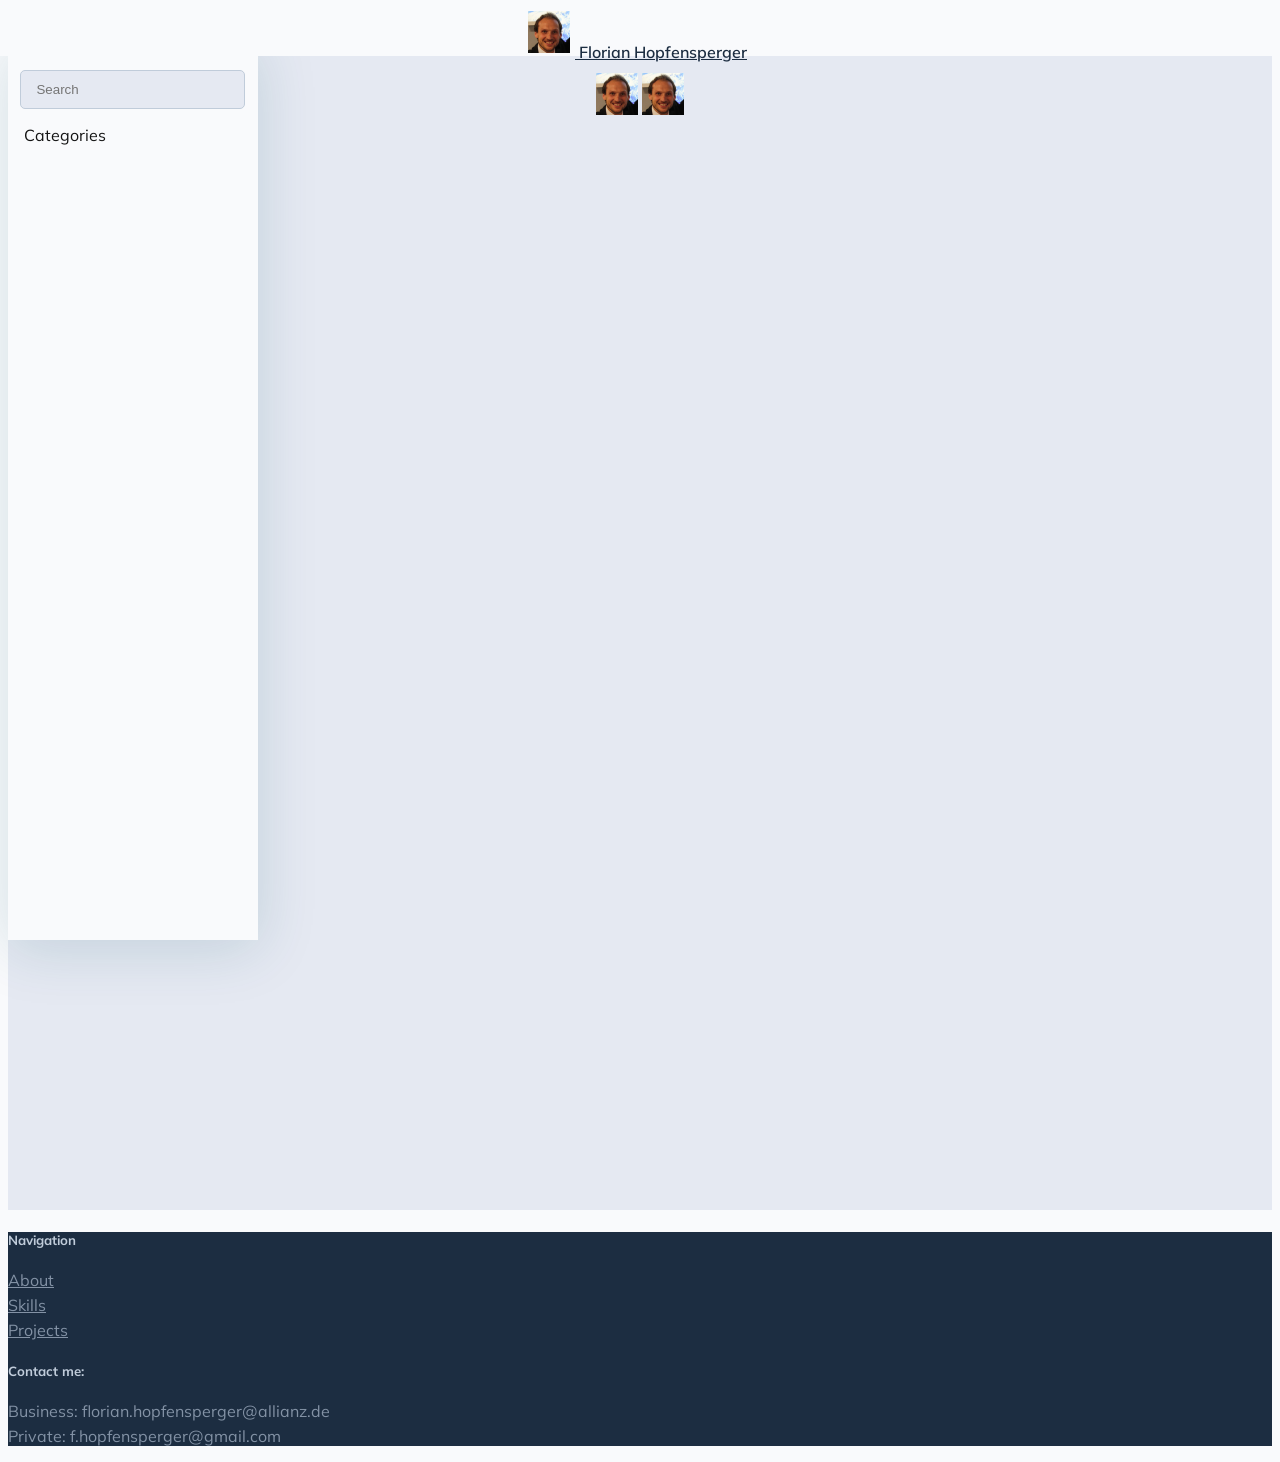
==== categories/index.html @ c35310ee "rebuilding site Tue Jun 14 20:20:31 UTC 2022" ====
<!DOCTYPE html>
<html>
  <head>
    <title>Categories</title>
    <meta charset="UTF-8" />
<meta name="viewport" content="width=device-width, initial-scale=1.0" />
<meta http-equiv="X-UA-Compatible" content="ie=edge" />


<link rel="stylesheet" href="/css/bootstrap.min.css"/>
<link rel="stylesheet" href="/css/layouts/main.css"/>
<link rel="stylesheet" href="/css/navigators/navbar.css"/>
<link rel="stylesheet" href="/css/plyr.css"/>
<link rel="stylesheet" href="/css/flag-icon.min.css"/>


<link rel="stylesheet" href="https://fonts.googleapis.com/css2?family=Muli:wght@300;400;500;600">


<link rel="stylesheet" href="/fontawesome/css/all.min.css"/>







  

  
  
  
    
  
  

  <link rel="icon" type="image/png" href="/images/favicon_hu809d6f043c24e710c361e198c2f2d7cd_827_42x0_resize_box_3.png" />

<meta property="og:title" content="Categories" />
<meta property="og:description" content="" />
<meta property="og:type" content="website" />
<meta property="og:url" content="https://fhopfensperger.github.io/categories/" />



    
    
    <link rel="stylesheet" href="/css/layouts/list.css">
    <link rel="stylesheet" href="/css/navigators/sidebar.css">
    
    <link rel="stylesheet" href="/css/style.css"/>



    




    
<script type="application/javascript">
var doNotTrack = false;
if (!doNotTrack) {
	(function(i,s,o,g,r,a,m){i['GoogleAnalyticsObject']=r;i[r]=i[r]||function(){
	(i[r].q=i[r].q||[]).push(arguments)},i[r].l=1*new Date();a=s.createElement(o),
	m=s.getElementsByTagName(o)[0];a.async=1;a.src=g;m.parentNode.insertBefore(a,m)
	})(window,document,'script','https://www.google-analytics.com/analytics.js','ga');
	ga('create', 'UA-186447817-1', 'auto');
	
	ga('send', 'pageview');
}
</script>

</head>

  <body data-spy="scroll" data-target="#TableOfContents" data-offset="80">
    <div class="container-fluid bg-dimmed wrapper">
      
      
    





  


  




  
  
    
  
  



  
  
    
  
  


<nav class="navbar navbar-expand-xl top-navbar final-navbar shadow">
  <div class="container">
      <button class="navbar-toggler navbar-light" id="sidebar-toggler" type="button" onclick="toggleSidebar()">
      <span class="navbar-toggler-icon"></span>
    </button>
    <a class="navbar-brand" href="/">
      
        <img src="/images/author/florian_hu9220950d0331fe7b7b884743f2165645_459878_42x0_resize_box_3.png" alt="Logo">
      Florian Hopfensperger</a>
    <button class="navbar-toggler navbar-light" id="toc-toggler" type="button" onclick="toggleTOC()">
      <span class="navbar-toggler-icon"></span>
    </button>

    <div class="collapse navbar-collapse lang-selector" id="top-nav-items">
      <ul class="navbar-nav ml-auto">
      
      
      </ul>
    </div>
  </div>
  
  
    <img src="/images/author/florian_hu9220950d0331fe7b7b884743f2165645_459878_42x0_resize_box_3.png" class="d-none" id="main-logo" alt="Logo">
  
  
    <img src="/images/author/florian_hu9220950d0331fe7b7b884743f2165645_459878_42x0_resize_box_3.png" class="d-none" id="inverted-logo" alt="Inverted Logo">
  
</nav>



      
      
  
  

  <section class="sidebar-section" id="sidebar-section">
    <div class="sidebar-holder">
      <div class="sidebar" id="sidebar">
        <form class="mx-auto" method="get" action="/search">
          <input type="text" name="keyword" value="" placeholder="Search" data-search="" id="search-box" />
        </form>
        <div class="sidebar-tree">
          <ul class="tree" id="tree">
            <li id="list-heading"><a href="/categories" data-filter="all">Categories</a></li>
            <div class="subtree taxonomy-terms">
              
              



  
  


            </div>
          </ul>
        </div>
      </div>
    </div>
  </section>


      
      
<section class="content-section" id="content-section">
  <div class="content container-fluid" id="content">
    <div class="container-fluid post-card-holder" id="post-card-holder">
      
      
      
    </div>
    <div class="paginator">
      
    </div>
  </div>
</section>


      
       
    </div>

    
    












  
  
    
  

  
  
    
  

  
  

  
  
    
    
      
    
  


  
  
  

  
  
  

  
  
  
    
  
  

  
  
  

  <footer id="footer" class="container-fluid text-center align-content-center footer pb-2">
    <div class="container pt-5">
      <div class="row text-left">
        
        <div class="col-md-4 col-sm-12">
          <h5>Navigation</h5>
          
          <ul>
              
                
                
                  
                
                <li class="nav-item">
                  <a class="smooth-scroll" href="https://fhopfensperger.github.io#about">About</a>
                </li>
              
              
                
                
                  
                
                <li class="nav-item">
                  <a class="smooth-scroll" href="https://fhopfensperger.github.io#skills">Skills</a>
                </li>
              
              
                
                
                  
                
                <li class="nav-item">
                  <a class="smooth-scroll" href="https://fhopfensperger.github.io#projects">Projects</a>
                </li>
              
              
            
              
            
          </ul>
          
        </div>
        
        
        <div class="col-md-4 col-sm-12">
          <h5>Contact me:</h5>
          <ul>
            
              
                <li><span>Business: </span> <span>florian.hopfensperger@allianz.de</span></li>
              
            
              
                <li><span>Private: </span> <span>f.hopfensperger@gmail.com</span></li>
              
            
          </ul>
        </div>
        
        
        
      </div>
    </div>
    
    
  </footer>


    <script type="text/javascript" src="/js/jquery-3.4.1.min.js"></script>
<script type="text/javascript" src="/js/popper.min.js"></script>
<script type="text/javascript" src="/js/bootstrap.min.js"></script>

<script type="text/javascript" src="/js/navbar.js"></script>
<script type="text/javascript" src="/js/plyr.js"></script>
<script type="text/javascript" src="/js/main.js"></script>



    
    
    <script src="/js/list.js"></script>


    
</body>
</html>
---- css/layouts/main.css ----
/* ========= Colors ============
Heading:     #1C2D41
Paragraph:   #3C4858
Iconography: #8392A5
Secondary:   #C0CCDA
Dirty Snow:  #E5E9F2
Snow:        #F9FAFC

Magenta: #7551E9
Orange:  #FF7D51
Pink:    #ED63D2
Green:   #2DCA73
Yellow:  #FFC212
*/

body {
  background-color: #f9fafc;
  font-family: "Muli";
}

h1,
h2,
h3,
h4,
h5 {
  color: #1c2d41;
}

strong {
  color: #1c2d41 !important;
}

p {
  color: #3c4858;
}

a {
  color: #248aaa;
}

a:hover {
  color: #207089;
}

.nav-button {
  background-color: transparent;
  border: 1px solid transparent;
  border-radius: 0.25rem;
  color: #8392a5;
}

.btn-dark {
  background-color: #3c4858!important;
  border-color: #3c4858!important;
  color: #e5e9f2!important;
  transition: all 0.3s ease-out!important;
}

.btn-dark:hover,
.btn-dark:focus {
  background-color: #248aaa!important;
  border-color: #248aaa!important;
  transition: all 0.3s ease-out!important;
}

.btn-outline-info {
  color: #2098d1 !important;
  border-color: #2098d1 !important;
}

.btn-outline-info:hover {
  background-color: #2098d1 !important;
  color: #e5e9f2 !important;
}

.btn-info {
  background-color: #248aaa !important;
  color: #e5e9f2 !important;
}

.btn-info:hover {
  background-color: #2098d1 !important;
  color: #e5e9f2 !important;
}

.btn-link {
  color: #248aaa;
}

.btn-link:hover {
  color: #207089;
}

.bg-white {
  background-color: #f9fafc !important;
}

.bg-dimmed {
  background-color: #e5e9f2;
}

.anchor {
  padding-top: 3.5rem;
}

img.center {
  display: block;
  margin-left: auto;
  margin-right: auto;
}

img.left {
  display: block;
  margin-right: auto;
}

img.right {
  display: block;
  margin-left: auto;
}

.card {
  box-shadow: none;
  transition: all 0.3s ease-out;
  overflow: hidden;
}

.card-img-sm {
  width: 32px;
  height: 32px;
}

.card-img-xs {
  width: 24px;
  height: 24px;
}

.card:hover,
.card:focus {
  box-shadow: 0px 8px 56px rgba(15, 80, 100, 0.16);
  border: 1px solid #fff;
  transition: all 0.3s ease-out;
}

.card .card-head {
  height: 172px;
  -o-object-fit: cover;
  object-fit: cover;
  overflow: hidden;
}

.card-img-top {
  transition: all 0.3s ease-out !important;
}

.card:hover .card-head .card-img-top,
.card:focus .card-head .card-img-top {
  transition: all 0.3s ease-out;
  transform: scale(1.2);
}

.card-body {
  text-align: justify;
}

.sub-title {
  color: #c0ccda;
  font-size: 10pt;
}

.flag-icon {
  width: 16px !important;
  margin-top: 3px;
  margin-right: 3px;
}

/* ====== codeblocks ====== */
table {
  border-radius: 0.1rem;
  background: #e5e9f2;
  border: 1px solid #c0ccda;
  padding: 0.1rem;
}

table tr {
  height: 40px !important;
}

table th,
td {
  padding: 0.5rem;
  border-left: 1px solid #8392a5;
  border-bottom: 1px solid #8392a5;
}

table thead tr {
  background: #248aaa;
  color: #e5e9f2;
}

tbody tr:nth-child(odd) {
  background-color: #e5e9f2;
}

tbody tr:hover {
  background: #c0ccda;
}

figure {
  border: 1px solid #c0ccda;
  height: -webkit-fit-content;
  height: -moz-fit-content;
  height: fit-content;
  width: -webkit-fit-content;
  width: -moz-fit-content;
  width: fit-content;
  align-self: center;
  margin: auto;
}

img {
  max-width: 100%;
}

caption,
figcaption {
  caption-side: bottom;
  text-align: center;
  color: #8392a5;
}

pre {
  margin: 5px;
}

pre > code {
  padding: 10px !important;
}

a.header-anchor {
  text-decoration: none;
  color: #1c2d41;
}

a.header-anchor i {
  font-size: 10pt;
  color: #3c4858;
  display: none;
  margin-left: 0.5rem;
}
a.header-anchor:hover i {
  display: inline-block;
}
a.header-anchor code {
  color: #e83e8c;
}

.content ul > ol,
.content ol > ul,
.content ul > ul,
.content ol > ol,
.content li > ol,
.content li > ul {
  -webkit-padding-start: 1rem;
  padding-inline-start: 1rem;
}

kbd {
  background-color: #248aaa !important;
  color: #f9fafc;
}

mark {
  background-color: #ffc21280;
}

/* ======= Paginator ========= */
.paginator {
  width: -webkit-fit-content;
  width: -moz-fit-content;
  width: fit-content;
  margin: auto;
  vertical-align: bottom;
}

.paginator .page-item > a {
  color: #248aaa;
}

.paginator .page-item.active > a {
  background-color: #248aaa;
  color: #f9fafc;
}

/* --- FOOTER START --- */

.footer {
  color: #8392a5 !important;
  background-color: #1c2d41;
  position: relative;
  z-index: 9999;
}

.footer h5 {
  color: #c0ccda;
}
.footer a {
  color: #8392a5;
  transition: all 0.3s ease-out;
}

.footer a:hover {
  margin-left: 5px;
  transition: all 0.3s ease-out;
}

.footer ul {
  list-style: none;
  padding-left: 0;
}

.footer li {
  margin-top: 5px;
}

.footer hr {
  background-color: #8392a5;
}

.footer p:first-child {
  color: #c0ccda;
}

.footer input {
  background-color: #c0ccda;
}

.footer input:focus {
  background-color: #e5e9f2;
}

.footer #disclaimer{
  color: #8392a5 !important;
  text-align: justify;
}
.footer #disclaimer>strong{
  color: #c0ccda!important;
}

.footer #theme {
  color: #c0ccda;
}

.footer #theme img {
  width: 32px;
}

.footer #hugo:hover {
  margin-right: 5px;
  transition: all 0.3s ease-out;
}

/* --- FOOTER END ---- */

/* ============= Device specific fixes ======= */

/* Large screens such as TV */
@media only screen and (min-width: 1824px) {
}

/* Extra large devices (large desktops, 1200px and up) */

@media (max-width: 1400px) {
}

@media (max-width: 1200px) {
}

/* IPad Pro */
@media (max-width: 1024px) {
  .content-section .languageSelector {
    position: fixed;
    right: 0.5rem;
    bottom: 1rem;
    z-index: 10000000;
    background-color: #f9fafc;
    box-shadow: 0px 8px 56px rgba(15, 80, 100, 0.16);
  }
  pre {
    margin: 0px;
  }
  code {
    padding: 0px;
  }
}

/*  Large devices (desktops, 992px and up) */

@media (max-width: 992px) {
}

/* Medium devices (tablets, 768px and up) */

@media only screen and (max-width: 768px) {
}

/* Small devices (landscape phones, 576px and up) */

@media only screen and (max-width: 576px) {
  .skills-section .container,
  .projects-section .container {
    padding-left: 0.3rem;
    padding-right: 0.3rem;
  }

  .section-holder {
    padding-left: 5px;
    padding-right: 5px;
  }

  .skills-section,
  .projects-section,
  .recent-posts-section,
  .achievements-section {
    padding-left: 0;
    padding-right: 0;
  }

  pre {
    margin: 0px;
  }
  code {
    padding: 0px;
  }

  h1 {
    font-size: 2.2rem;
  }
}

/* iPhoneX, iPhone 6,7,8 */
@media only screen and (max-width: 375px) {
  h1 {
    font-size: 2rem;
  }
}

/* Galaxy S5, Moto G4 */
@media only screen and (max-width: 360px) {
  h1 {
    font-size: 1.8rem;
  }
}

/* iPhone 5 or before */
@media only screen and (max-width: 320px) {
  h1 {
    font-size: 1.5rem;
  }
}
---- css/navigators/navbar.css ----
.top-navbar {
  position: fixed;
  left: 0;
  top: 0;
  width: 100%;
  height: 50px;
  z-index: 99999;
  transition: all 0.4s ease-out;
  margin: 0px;
  padding-top: 0.4rem;
  text-align: center;
}

/* --- initial state start ------ */

.initial-navbar {
  background-color: transparent;
}

.initial-navbar .navbar-brand {
  color: #c0ccda;
  font-weight: 600;
}

.initial-navbar li a {
  color: #c0ccda;
}

.initial-navbar .navbar-nav .active,
.initial-navbar li a:hover {
  color: #f9fafc;
  transition: all 0.3s ease-out;
  transform: translateY(-2px);
}

.navbar-collapse {
  margin-top: -5px;
}

.navbar-collapse.show,
.navbar-collapse.collapsing {
  background-color: #f9fafc;
  padding-left: 1rem;
}

/* --- initial state end ------ */

/* --- state after scroll start --- */

.final-navbar {
  background-color: #f9fafc;
  color: #1c2d41;
  transition: all 0.3s ease-out;
}

.final-navbar .navbar-brand {
  color: #1c2d41;
  font-weight: 600;
}

.final-navbar li a {
  color: #1c2d41;
  font-weight: 500;
  transition: all 0.3s ease-out;
  border-bottom: 2px solid#F9FAFC;
}

.final-navbar .navbar-nav .active,
.final-navbar li a:hover {
  color: #2098d1;
  transition: all 0.3s ease-out;
  border-bottom: 2px solid #2098d1;
  background: rgb(2, 0, 36);
  background: linear-gradient(
    90deg,
    rgba(2, 0, 36, 1) 0%,
    rgba(34, 136, 168, 0.1) 0%
  );
}

.navbar-collapse.show li a,
.navbar-collapse.collapsing li a {
  color: #1c2d41;
  font-weight: 500;
  transition: all 0.3s ease-out;
}

.navbar-collapse.show .navbar-nav .active,
.navbar-collapse.show .navbar-nav a:hover {
  color: #2098d1;
}

#top-navbar-divider {
  margin-top: 10px;
}

/* --- state after scroll end --- */

#top-navbar-divider {
  background: rgba(192, 204, 218, 0.8);
  height: 20px;
  width: 2px;
}

.final-navbar #top-navbar-divider {
  background: rgba(0, 0, 0, 0.6);
}

#top-navbar-divider {
  height: 20px;
  width: 2px;
}

.navbar-brand img {
  width: 42px;
  padding: 5px;
  margin-left: -10px;
}

.top-navbar .dropdown-menu {
  box-shadow: 0px 8px 56px rgba(15, 80, 100, 0.16);
  border: 1px solid #fff;
  max-height: 0vh;
  overflow: hidden;
  display: block;
  visibility: hidden;
  transition: all 0.3s ease-out;
}

.top-navbar .dropdown-menu.show {
  max-height: 100vh;
  visibility: visible;
  transition: all 0.3s ease-in;
}

.top-navbar .dropdown-menu a {
  color: #1c2d41;
  border-bottom: none;
}

.top-navbar .dropdown-menu a:hover {
  color: #2098d1;
  transition: all 0.3s ease-out;
  border-bottom: none;
  background: rgb(2, 0, 36);
  background: linear-gradient(
    90deg,
    rgba(2, 0, 36, 1) 0%,
    rgba(34, 136, 168, 0.2) 0%
  );
}

/* ============= Device specific fixes ======= */

/* Large screens such as TV */
@media only screen and (min-width: 1824px) {
}

/* Extra large devices (large desktops, 1200px and up) */

@media (max-width: 1400px) {
}

@media (max-width: 1200px) {
}

/* IPad Pro */
@media (max-width: 1024px) {
  .top-navbar {
    height: -webkit-fit-content;
    height: -moz-fit-content;
    height: fit-content;
    padding-bottom: 0px;
    padding-top: 0px;
  }

  .top-navbar .container {
    max-width: 100%;
  }

  .initial-navbar .navbar-nav .active,
  .initial-navbar li a:hover {
    color: #2098d1;
    transition: all 0.3s ease-out;
  }

  .final-navbar .navbar-nav .active,
  .final-navbar li a:hover {
    color: #2098d1;
    transition: none;

    border-bottom: none;
    background: transparent;
  }

  .final-navbar li a {
    border-bottom: none;
  }

  .dropdown-divider {
    border-top: 1px solid #c0ccda;
  }
  #top-navbar-divider {
    background: rgba(0, 0, 0, 0.6);
    height: auto;
    width: auto;
    margin-right: 15px;
  }
  .top-navbar .dropdown-menu {
    text-align: center;
    margin-bottom: 0.5rem;
    margin-right: 1rem;
    transition: all 0.3s ease-out;
  }
}

/*  Large devices (desktops, 992px and up) */

@media (max-width: 992px) {
  .initial-navbar .navbar-nav .active,
  .initial-navbar li a:hover {
    color: #2098d1;
    transition: all 0.3s ease-out;
  }

  .final-navbar .navbar-nav .active,
  .final-navbar li a:hover {
    color: #2098d1;
    transition: none;

    border-bottom: none;
    background: transparent;
  }

  .final-navbar li a {
    border-bottom: none;
  }

  .dropdown-divider {
    border-top: 1px solid #c0ccda;
  }
  #top-navbar-divider {
    background: rgba(0, 0, 0, 0.6);
    height: auto;
    width: auto;
    margin-right: 15px;
  }
}

/* Medium devices (tablets, 768px and up) */

@media only screen and (max-width: 768px) {
  .initial-navbar .navbar-nav .active,
  .initial-navbar li a:hover {
    color: #2098d1;
    transition: all 0.3s ease-out;
  }

  .final-navbar .navbar-nav .active,
  .final-navbar li a:hover {
    color: #2098d1;
    transition: none;

    border-bottom: none;
    background: transparent;
  }

  .final-navbar li a {
    border-bottom: none;
  }

  .dropdown-divider {
    border-top: 1px solid #c0ccda;
  }
  #top-navbar-divider {
    background: rgba(0, 0, 0, 0.6);
    height: auto;
    width: auto;
    margin-right: 15px;
  }
}

/* Small devices (landscape phones, 576px and up) */

@media only screen and (max-width: 576px) {
  .top-navbar .dropdown-menu {
    margin-left: -1rem;
    margin-right: 0rem;
  }
}

/* iPhoneX, iPhone 6,7,8 */
@media only screen and (max-width: 375px) {
}

/* Galaxy S5, Moto G4 */
@media only screen and (max-width: 360px) {
}

/* iPhone 5 or before */
@media only screen and (max-width: 320px) {
}
---- css/flag-icon.min.css ----
.flag-icon-background{background-size:contain;background-position:50%;background-repeat:no-repeat}.flag-icon{background-size:contain;background-position:50%;background-repeat:no-repeat;position:relative;display:inline-block;width:1.33333333em;line-height:1em}.flag-icon:before{content:'\00a0'}.flag-icon.flag-icon-squared{width:1em}.flag-icon-ad{background-image:url(../flags/4x3/ad.svg)}.flag-icon-ad.flag-icon-squared{background-image:url(../flags/1x1/ad.svg)}.flag-icon-ae{background-image:url(../flags/4x3/ae.svg)}.flag-icon-ae.flag-icon-squared{background-image:url(../flags/1x1/ae.svg)}.flag-icon-af{background-image:url(../flags/4x3/af.svg)}.flag-icon-af.flag-icon-squared{background-image:url(../flags/1x1/af.svg)}.flag-icon-ag{background-image:url(../flags/4x3/ag.svg)}.flag-icon-ag.flag-icon-squared{background-image:url(../flags/1x1/ag.svg)}.flag-icon-ai{background-image:url(../flags/4x3/ai.svg)}.flag-icon-ai.flag-icon-squared{background-image:url(../flags/1x1/ai.svg)}.flag-icon-al{background-image:url(../flags/4x3/al.svg)}.flag-icon-al.flag-icon-squared{background-image:url(../flags/1x1/al.svg)}.flag-icon-am{background-image:url(../flags/4x3/am.svg)}.flag-icon-am.flag-icon-squared{background-image:url(../flags/1x1/am.svg)}.flag-icon-ao{background-image:url(../flags/4x3/ao.svg)}.flag-icon-ao.flag-icon-squared{background-image:url(../flags/1x1/ao.svg)}.flag-icon-aq{background-image:url(../flags/4x3/aq.svg)}.flag-icon-aq.flag-icon-squared{background-image:url(../flags/1x1/aq.svg)}.flag-icon-ar{background-image:url(../flags/4x3/ar.svg)}.flag-icon-ar.flag-icon-squared{background-image:url(../flags/1x1/ar.svg)}.flag-icon-as{background-image:url(../flags/4x3/as.svg)}.flag-icon-as.flag-icon-squared{background-image:url(../flags/1x1/as.svg)}.flag-icon-at{background-image:url(../flags/4x3/at.svg)}.flag-icon-at.flag-icon-squared{background-image:url(../flags/1x1/at.svg)}.flag-icon-au{background-image:url(../flags/4x3/au.svg)}.flag-icon-au.flag-icon-squared{background-image:url(../flags/1x1/au.svg)}.flag-icon-aw{background-image:url(../flags/4x3/aw.svg)}.flag-icon-aw.flag-icon-squared{background-image:url(../flags/1x1/aw.svg)}.flag-icon-ax{background-image:url(../flags/4x3/ax.svg)}.flag-icon-ax.flag-icon-squared{background-image:url(../flags/1x1/ax.svg)}.flag-icon-az{background-image:url(../flags/4x3/az.svg)}.flag-icon-az.flag-icon-squared{background-image:url(../flags/1x1/az.svg)}.flag-icon-ba{background-image:url(../flags/4x3/ba.svg)}.flag-icon-ba.flag-icon-squared{background-image:url(../flags/1x1/ba.svg)}.flag-icon-bb{background-image:url(../flags/4x3/bb.svg)}.flag-icon-bb.flag-icon-squared{background-image:url(../flags/1x1/bb.svg)}.flag-icon-bd{background-image:url(../flags/4x3/bd.svg)}.flag-icon-bd.flag-icon-squared{background-image:url(../flags/1x1/bd.svg)}.flag-icon-be{background-image:url(../flags/4x3/be.svg)}.flag-icon-be.flag-icon-squared{background-image:url(../flags/1x1/be.svg)}.flag-icon-bf{background-image:url(../flags/4x3/bf.svg)}.flag-icon-bf.flag-icon-squared{background-image:url(../flags/1x1/bf.svg)}.flag-icon-bg{background-image:url(../flags/4x3/bg.svg)}.flag-icon-bg.flag-icon-squared{background-image:url(../flags/1x1/bg.svg)}.flag-icon-bh{background-image:url(../flags/4x3/bh.svg)}.flag-icon-bh.flag-icon-squared{background-image:url(../flags/1x1/bh.svg)}.flag-icon-bi{background-image:url(../flags/4x3/bi.svg)}.flag-icon-bi.flag-icon-squared{background-image:url(../flags/1x1/bi.svg)}.flag-icon-bj{background-image:url(../flags/4x3/bj.svg)}.flag-icon-bj.flag-icon-squared{background-image:url(../flags/1x1/bj.svg)}.flag-icon-bl{background-image:url(../flags/4x3/bl.svg)}.flag-icon-bl.flag-icon-squared{background-image:url(../flags/1x1/bl.svg)}.flag-icon-bm{background-image:url(../flags/4x3/bm.svg)}.flag-icon-bm.flag-icon-squared{background-image:url(../flags/1x1/bm.svg)}.flag-icon-bn{background-image:url(../flags/4x3/bn.svg)}.flag-icon-bn.flag-icon-squared{background-image:url(../flags/1x1/bn.svg)}.flag-icon-bo{background-image:url(../flags/4x3/bo.svg)}.flag-icon-bo.flag-icon-squared{background-image:url(../flags/1x1/bo.svg)}.flag-icon-bq{background-image:url(../flags/4x3/bq.svg)}.flag-icon-bq.flag-icon-squared{background-image:url(../flags/1x1/bq.svg)}.flag-icon-br{background-image:url(../flags/4x3/br.svg)}.flag-icon-br.flag-icon-squared{background-image:url(../flags/1x1/br.svg)}.flag-icon-bs{background-image:url(../flags/4x3/bs.svg)}.flag-icon-bs.flag-icon-squared{background-image:url(../flags/1x1/bs.svg)}.flag-icon-bt{background-image:url(../flags/4x3/bt.svg)}.flag-icon-bt.flag-icon-squared{background-image:url(../flags/1x1/bt.svg)}.flag-icon-bv{background-image:url(../flags/4x3/bv.svg)}.flag-icon-bv.flag-icon-squared{background-image:url(../flags/1x1/bv.svg)}.flag-icon-bw{background-image:url(../flags/4x3/bw.svg)}.flag-icon-bw.flag-icon-squared{background-image:url(../flags/1x1/bw.svg)}.flag-icon-by{background-image:url(../flags/4x3/by.svg)}.flag-icon-by.flag-icon-squared{background-image:url(../flags/1x1/by.svg)}.flag-icon-bz{background-image:url(../flags/4x3/bz.svg)}.flag-icon-bz.flag-icon-squared{background-image:url(../flags/1x1/bz.svg)}.flag-icon-ca{background-image:url(../flags/4x3/ca.svg)}.flag-icon-ca.flag-icon-squared{background-image:url(../flags/1x1/ca.svg)}.flag-icon-cc{background-image:url(../flags/4x3/cc.svg)}.flag-icon-cc.flag-icon-squared{background-image:url(../flags/1x1/cc.svg)}.flag-icon-cd{background-image:url(../flags/4x3/cd.svg)}.flag-icon-cd.flag-icon-squared{background-image:url(../flags/1x1/cd.svg)}.flag-icon-cf{background-image:url(../flags/4x3/cf.svg)}.flag-icon-cf.flag-icon-squared{background-image:url(../flags/1x1/cf.svg)}.flag-icon-cg{background-image:url(../flags/4x3/cg.svg)}.flag-icon-cg.flag-icon-squared{background-image:url(../flags/1x1/cg.svg)}.flag-icon-ch{background-image:url(../flags/4x3/ch.svg)}.flag-icon-ch.flag-icon-squared{background-image:url(../flags/1x1/ch.svg)}.flag-icon-ci{background-image:url(../flags/4x3/ci.svg)}.flag-icon-ci.flag-icon-squared{background-image:url(../flags/1x1/ci.svg)}.flag-icon-ck{background-image:url(../flags/4x3/ck.svg)}.flag-icon-ck.flag-icon-squared{background-image:url(../flags/1x1/ck.svg)}.flag-icon-cl{background-image:url(../flags/4x3/cl.svg)}.flag-icon-cl.flag-icon-squared{background-image:url(../flags/1x1/cl.svg)}.flag-icon-cm{background-image:url(../flags/4x3/cm.svg)}.flag-icon-cm.flag-icon-squared{background-image:url(../flags/1x1/cm.svg)}.flag-icon-cn{background-image:url(../flags/4x3/cn.svg)}.flag-icon-cn.flag-icon-squared{background-image:url(../flags/1x1/cn.svg)}.flag-icon-co{background-image:url(../flags/4x3/co.svg)}.flag-icon-co.flag-icon-squared{background-image:url(../flags/1x1/co.svg)}.flag-icon-cr{background-image:url(../flags/4x3/cr.svg)}.flag-icon-cr.flag-icon-squared{background-image:url(../flags/1x1/cr.svg)}.flag-icon-cu{background-image:url(../flags/4x3/cu.svg)}.flag-icon-cu.flag-icon-squared{background-image:url(../flags/1x1/cu.svg)}.flag-icon-cv{background-image:url(../flags/4x3/cv.svg)}.flag-icon-cv.flag-icon-squared{background-image:url(../flags/1x1/cv.svg)}.flag-icon-cw{background-image:url(../flags/4x3/cw.svg)}.flag-icon-cw.flag-icon-squared{background-image:url(../flags/1x1/cw.svg)}.flag-icon-cx{background-image:url(../flags/4x3/cx.svg)}.flag-icon-cx.flag-icon-squared{background-image:url(../flags/1x1/cx.svg)}.flag-icon-cy{background-image:url(../flags/4x3/cy.svg)}.flag-icon-cy.flag-icon-squared{background-image:url(../flags/1x1/cy.svg)}.flag-icon-cz{background-image:url(../flags/4x3/cz.svg)}.flag-icon-cz.flag-icon-squared{background-image:url(../flags/1x1/cz.svg)}.flag-icon-de{background-image:url(../flags/4x3/de.svg)}.flag-icon-de.flag-icon-squared{background-image:url(../flags/1x1/de.svg)}.flag-icon-dj{background-image:url(../flags/4x3/dj.svg)}.flag-icon-dj.flag-icon-squared{background-image:url(../flags/1x1/dj.svg)}.flag-icon-dk{background-image:url(../flags/4x3/dk.svg)}.flag-icon-dk.flag-icon-squared{background-image:url(../flags/1x1/dk.svg)}.flag-icon-dm{background-image:url(../flags/4x3/dm.svg)}.flag-icon-dm.flag-icon-squared{background-image:url(../flags/1x1/dm.svg)}.flag-icon-do{background-image:url(../flags/4x3/do.svg)}.flag-icon-do.flag-icon-squared{background-image:url(../flags/1x1/do.svg)}.flag-icon-dz{background-image:url(../flags/4x3/dz.svg)}.flag-icon-dz.flag-icon-squared{background-image:url(../flags/1x1/dz.svg)}.flag-icon-ec{background-image:url(../flags/4x3/ec.svg)}.flag-icon-ec.flag-icon-squared{background-image:url(../flags/1x1/ec.svg)}.flag-icon-ee{background-image:url(../flags/4x3/ee.svg)}.flag-icon-ee.flag-icon-squared{background-image:url(../flags/1x1/ee.svg)}.flag-icon-eg{background-image:url(../flags/4x3/eg.svg)}.flag-icon-eg.flag-icon-squared{background-image:url(../flags/1x1/eg.svg)}.flag-icon-eh{background-image:url(../flags/4x3/eh.svg)}.flag-icon-eh.flag-icon-squared{background-image:url(../flags/1x1/eh.svg)}.flag-icon-er{background-image:url(../flags/4x3/er.svg)}.flag-icon-er.flag-icon-squared{background-image:url(../flags/1x1/er.svg)}.flag-icon-es{background-image:url(../flags/4x3/es.svg)}.flag-icon-es.flag-icon-squared{background-image:url(../flags/1x1/es.svg)}.flag-icon-et{background-image:url(../flags/4x3/et.svg)}.flag-icon-et.flag-icon-squared{background-image:url(../flags/1x1/et.svg)}.flag-icon-fi{background-image:url(../flags/4x3/fi.svg)}.flag-icon-fi.flag-icon-squared{background-image:url(../flags/1x1/fi.svg)}.flag-icon-fj{background-image:url(../flags/4x3/fj.svg)}.flag-icon-fj.flag-icon-squared{background-image:url(../flags/1x1/fj.svg)}.flag-icon-fk{background-image:url(../flags/4x3/fk.svg)}.flag-icon-fk.flag-icon-squared{background-image:url(../flags/1x1/fk.svg)}.flag-icon-fm{background-image:url(../flags/4x3/fm.svg)}.flag-icon-fm.flag-icon-squared{background-image:url(../flags/1x1/fm.svg)}.flag-icon-fo{background-image:url(../flags/4x3/fo.svg)}.flag-icon-fo.flag-icon-squared{background-image:url(../flags/1x1/fo.svg)}.flag-icon-fr{background-image:url(../flags/4x3/fr.svg)}.flag-icon-fr.flag-icon-squared{background-image:url(../flags/1x1/fr.svg)}.flag-icon-ga{background-image:url(../flags/4x3/ga.svg)}.flag-icon-ga.flag-icon-squared{background-image:url(../flags/1x1/ga.svg)}.flag-icon-gb{background-image:url(../flags/4x3/gb.svg)}.flag-icon-gb.flag-icon-squared{background-image:url(../flags/1x1/gb.svg)}.flag-icon-gd{background-image:url(../flags/4x3/gd.svg)}.flag-icon-gd.flag-icon-squared{background-image:url(../flags/1x1/gd.svg)}.flag-icon-ge{background-image:url(../flags/4x3/ge.svg)}.flag-icon-ge.flag-icon-squared{background-image:url(../flags/1x1/ge.svg)}.flag-icon-gf{background-image:url(../flags/4x3/gf.svg)}.flag-icon-gf.flag-icon-squared{background-image:url(../flags/1x1/gf.svg)}.flag-icon-gg{background-image:url(../flags/4x3/gg.svg)}.flag-icon-gg.flag-icon-squared{background-image:url(../flags/1x1/gg.svg)}.flag-icon-gh{background-image:url(../flags/4x3/gh.svg)}.flag-icon-gh.flag-icon-squared{background-image:url(../flags/1x1/gh.svg)}.flag-icon-gi{background-image:url(../flags/4x3/gi.svg)}.flag-icon-gi.flag-icon-squared{background-image:url(../flags/1x1/gi.svg)}.flag-icon-gl{background-image:url(../flags/4x3/gl.svg)}.flag-icon-gl.flag-icon-squared{background-image:url(../flags/1x1/gl.svg)}.flag-icon-gm{background-image:url(../flags/4x3/gm.svg)}.flag-icon-gm.flag-icon-squared{background-image:url(../flags/1x1/gm.svg)}.flag-icon-gn{background-image:url(../flags/4x3/gn.svg)}.flag-icon-gn.flag-icon-squared{background-image:url(../flags/1x1/gn.svg)}.flag-icon-gp{background-image:url(../flags/4x3/gp.svg)}.flag-icon-gp.flag-icon-squared{background-image:url(../flags/1x1/gp.svg)}.flag-icon-gq{background-image:url(../flags/4x3/gq.svg)}.flag-icon-gq.flag-icon-squared{background-image:url(../flags/1x1/gq.svg)}.flag-icon-gr{background-image:url(../flags/4x3/gr.svg)}.flag-icon-gr.flag-icon-squared{background-image:url(../flags/1x1/gr.svg)}.flag-icon-gs{background-image:url(../flags/4x3/gs.svg)}.flag-icon-gs.flag-icon-squared{background-image:url(../flags/1x1/gs.svg)}.flag-icon-gt{background-image:url(../flags/4x3/gt.svg)}.flag-icon-gt.flag-icon-squared{background-image:url(../flags/1x1/gt.svg)}.flag-icon-gu{background-image:url(../flags/4x3/gu.svg)}.flag-icon-gu.flag-icon-squared{background-image:url(../flags/1x1/gu.svg)}.flag-icon-gw{background-image:url(../flags/4x3/gw.svg)}.flag-icon-gw.flag-icon-squared{background-image:url(../flags/1x1/gw.svg)}.flag-icon-gy{background-image:url(../flags/4x3/gy.svg)}.flag-icon-gy.flag-icon-squared{background-image:url(../flags/1x1/gy.svg)}.flag-icon-hk{background-image:url(../flags/4x3/hk.svg)}.flag-icon-hk.flag-icon-squared{background-image:url(../flags/1x1/hk.svg)}.flag-icon-hm{background-image:url(../flags/4x3/hm.svg)}.flag-icon-hm.flag-icon-squared{background-image:url(../flags/1x1/hm.svg)}.flag-icon-hn{background-image:url(../flags/4x3/hn.svg)}.flag-icon-hn.flag-icon-squared{background-image:url(../flags/1x1/hn.svg)}.flag-icon-hr{background-image:url(../flags/4x3/hr.svg)}.flag-icon-hr.flag-icon-squared{background-image:url(../flags/1x1/hr.svg)}.flag-icon-ht{background-image:url(../flags/4x3/ht.svg)}.flag-icon-ht.flag-icon-squared{background-image:url(../flags/1x1/ht.svg)}.flag-icon-hu{background-image:url(../flags/4x3/hu.svg)}.flag-icon-hu.flag-icon-squared{background-image:url(../flags/1x1/hu.svg)}.flag-icon-id{background-image:url(../flags/4x3/id.svg)}.flag-icon-id.flag-icon-squared{background-image:url(../flags/1x1/id.svg)}.flag-icon-ie{background-image:url(../flags/4x3/ie.svg)}.flag-icon-ie.flag-icon-squared{background-image:url(../flags/1x1/ie.svg)}.flag-icon-il{background-image:url(../flags/4x3/il.svg)}.flag-icon-il.flag-icon-squared{background-image:url(../flags/1x1/il.svg)}.flag-icon-im{background-image:url(../flags/4x3/im.svg)}.flag-icon-im.flag-icon-squared{background-image:url(../flags/1x1/im.svg)}.flag-icon-in{background-image:url(../flags/4x3/in.svg)}.flag-icon-in.flag-icon-squared{background-image:url(../flags/1x1/in.svg)}.flag-icon-io{background-image:url(../flags/4x3/io.svg)}.flag-icon-io.flag-icon-squared{background-image:url(../flags/1x1/io.svg)}.flag-icon-iq{background-image:url(../flags/4x3/iq.svg)}.flag-icon-iq.flag-icon-squared{background-image:url(../flags/1x1/iq.svg)}.flag-icon-ir{background-image:url(../flags/4x3/ir.svg)}.flag-icon-ir.flag-icon-squared{background-image:url(../flags/1x1/ir.svg)}.flag-icon-is{background-image:url(../flags/4x3/is.svg)}.flag-icon-is.flag-icon-squared{background-image:url(../flags/1x1/is.svg)}.flag-icon-it{background-image:url(../flags/4x3/it.svg)}.flag-icon-it.flag-icon-squared{background-image:url(../flags/1x1/it.svg)}.flag-icon-je{background-image:url(../flags/4x3/je.svg)}.flag-icon-je.flag-icon-squared{background-image:url(../flags/1x1/je.svg)}.flag-icon-jm{background-image:url(../flags/4x3/jm.svg)}.flag-icon-jm.flag-icon-squared{background-image:url(../flags/1x1/jm.svg)}.flag-icon-jo{background-image:url(../flags/4x3/jo.svg)}.flag-icon-jo.flag-icon-squared{background-image:url(../flags/1x1/jo.svg)}.flag-icon-jp{background-image:url(../flags/4x3/jp.svg)}.flag-icon-jp.flag-icon-squared{background-image:url(../flags/1x1/jp.svg)}.flag-icon-ke{background-image:url(../flags/4x3/ke.svg)}.flag-icon-ke.flag-icon-squared{background-image:url(../flags/1x1/ke.svg)}.flag-icon-kg{background-image:url(../flags/4x3/kg.svg)}.flag-icon-kg.flag-icon-squared{background-image:url(../flags/1x1/kg.svg)}.flag-icon-kh{background-image:url(../flags/4x3/kh.svg)}.flag-icon-kh.flag-icon-squared{background-image:url(../flags/1x1/kh.svg)}.flag-icon-ki{background-image:url(../flags/4x3/ki.svg)}.flag-icon-ki.flag-icon-squared{background-image:url(../flags/1x1/ki.svg)}.flag-icon-km{background-image:url(../flags/4x3/km.svg)}.flag-icon-km.flag-icon-squared{background-image:url(../flags/1x1/km.svg)}.flag-icon-kn{background-image:url(../flags/4x3/kn.svg)}.flag-icon-kn.flag-icon-squared{background-image:url(../flags/1x1/kn.svg)}.flag-icon-kp{background-image:url(../flags/4x3/kp.svg)}.flag-icon-kp.flag-icon-squared{background-image:url(../flags/1x1/kp.svg)}.flag-icon-kr{background-image:url(../flags/4x3/kr.svg)}.flag-icon-kr.flag-icon-squared{background-image:url(../flags/1x1/kr.svg)}.flag-icon-kw{background-image:url(../flags/4x3/kw.svg)}.flag-icon-kw.flag-icon-squared{background-image:url(../flags/1x1/kw.svg)}.flag-icon-ky{background-image:url(../flags/4x3/ky.svg)}.flag-icon-ky.flag-icon-squared{background-image:url(../flags/1x1/ky.svg)}.flag-icon-kz{background-image:url(../flags/4x3/kz.svg)}.flag-icon-kz.flag-icon-squared{background-image:url(../flags/1x1/kz.svg)}.flag-icon-la{background-image:url(../flags/4x3/la.svg)}.flag-icon-la.flag-icon-squared{background-image:url(../flags/1x1/la.svg)}.flag-icon-lb{background-image:url(../flags/4x3/lb.svg)}.flag-icon-lb.flag-icon-squared{background-image:url(../flags/1x1/lb.svg)}.flag-icon-lc{background-image:url(../flags/4x3/lc.svg)}.flag-icon-lc.flag-icon-squared{background-image:url(../flags/1x1/lc.svg)}.flag-icon-li{background-image:url(../flags/4x3/li.svg)}.flag-icon-li.flag-icon-squared{background-image:url(../flags/1x1/li.svg)}.flag-icon-lk{background-image:url(../flags/4x3/lk.svg)}.flag-icon-lk.flag-icon-squared{background-image:url(../flags/1x1/lk.svg)}.flag-icon-lr{background-image:url(../flags/4x3/lr.svg)}.flag-icon-lr.flag-icon-squared{background-image:url(../flags/1x1/lr.svg)}.flag-icon-ls{background-image:url(../flags/4x3/ls.svg)}.flag-icon-ls.flag-icon-squared{background-image:url(../flags/1x1/ls.svg)}.flag-icon-lt{background-image:url(../flags/4x3/lt.svg)}.flag-icon-lt.flag-icon-squared{background-image:url(../flags/1x1/lt.svg)}.flag-icon-lu{background-image:url(../flags/4x3/lu.svg)}.flag-icon-lu.flag-icon-squared{background-image:url(../flags/1x1/lu.svg)}.flag-icon-lv{background-image:url(../flags/4x3/lv.svg)}.flag-icon-lv.flag-icon-squared{background-image:url(../flags/1x1/lv.svg)}.flag-icon-ly{background-image:url(../flags/4x3/ly.svg)}.flag-icon-ly.flag-icon-squared{background-image:url(../flags/1x1/ly.svg)}.flag-icon-ma{background-image:url(../flags/4x3/ma.svg)}.flag-icon-ma.flag-icon-squared{background-image:url(../flags/1x1/ma.svg)}.flag-icon-mc{background-image:url(../flags/4x3/mc.svg)}.flag-icon-mc.flag-icon-squared{background-image:url(../flags/1x1/mc.svg)}.flag-icon-md{background-image:url(../flags/4x3/md.svg)}.flag-icon-md.flag-icon-squared{background-image:url(../flags/1x1/md.svg)}.flag-icon-me{background-image:url(../flags/4x3/me.svg)}.flag-icon-me.flag-icon-squared{background-image:url(../flags/1x1/me.svg)}.flag-icon-mf{background-image:url(../flags/4x3/mf.svg)}.flag-icon-mf.flag-icon-squared{background-image:url(../flags/1x1/mf.svg)}.flag-icon-mg{background-image:url(../flags/4x3/mg.svg)}.flag-icon-mg.flag-icon-squared{background-image:url(../flags/1x1/mg.svg)}.flag-icon-mh{background-image:url(../flags/4x3/mh.svg)}.flag-icon-mh.flag-icon-squared{background-image:url(../flags/1x1/mh.svg)}.flag-icon-mk{background-image:url(../flags/4x3/mk.svg)}.flag-icon-mk.flag-icon-squared{background-image:url(../flags/1x1/mk.svg)}.flag-icon-ml{background-image:url(../flags/4x3/ml.svg)}.flag-icon-ml.flag-icon-squared{background-image:url(../flags/1x1/ml.svg)}.flag-icon-mm{background-image:url(../flags/4x3/mm.svg)}.flag-icon-mm.flag-icon-squared{background-image:url(../flags/1x1/mm.svg)}.flag-icon-mn{background-image:url(../flags/4x3/mn.svg)}.flag-icon-mn.flag-icon-squared{background-image:url(../flags/1x1/mn.svg)}.flag-icon-mo{background-image:url(../flags/4x3/mo.svg)}.flag-icon-mo.flag-icon-squared{background-image:url(../flags/1x1/mo.svg)}.flag-icon-mp{background-image:url(../flags/4x3/mp.svg)}.flag-icon-mp.flag-icon-squared{background-image:url(../flags/1x1/mp.svg)}.flag-icon-mq{background-image:url(../flags/4x3/mq.svg)}.flag-icon-mq.flag-icon-squared{background-image:url(../flags/1x1/mq.svg)}.flag-icon-mr{background-image:url(../flags/4x3/mr.svg)}.flag-icon-mr.flag-icon-squared{background-image:url(../flags/1x1/mr.svg)}.flag-icon-ms{background-image:url(../flags/4x3/ms.svg)}.flag-icon-ms.flag-icon-squared{background-image:url(../flags/1x1/ms.svg)}.flag-icon-mt{background-image:url(../flags/4x3/mt.svg)}.flag-icon-mt.flag-icon-squared{background-image:url(../flags/1x1/mt.svg)}.flag-icon-mu{background-image:url(../flags/4x3/mu.svg)}.flag-icon-mu.flag-icon-squared{background-image:url(../flags/1x1/mu.svg)}.flag-icon-mv{background-image:url(../flags/4x3/mv.svg)}.flag-icon-mv.flag-icon-squared{background-image:url(../flags/1x1/mv.svg)}.flag-icon-mw{background-image:url(../flags/4x3/mw.svg)}.flag-icon-mw.flag-icon-squared{background-image:url(../flags/1x1/mw.svg)}.flag-icon-mx{background-image:url(../flags/4x3/mx.svg)}.flag-icon-mx.flag-icon-squared{background-image:url(../flags/1x1/mx.svg)}.flag-icon-my{background-image:url(../flags/4x3/my.svg)}.flag-icon-my.flag-icon-squared{background-image:url(../flags/1x1/my.svg)}.flag-icon-mz{background-image:url(../flags/4x3/mz.svg)}.flag-icon-mz.flag-icon-squared{background-image:url(../flags/1x1/mz.svg)}.flag-icon-na{background-image:url(../flags/4x3/na.svg)}.flag-icon-na.flag-icon-squared{background-image:url(../flags/1x1/na.svg)}.flag-icon-nc{background-image:url(../flags/4x3/nc.svg)}.flag-icon-nc.flag-icon-squared{background-image:url(../flags/1x1/nc.svg)}.flag-icon-ne{background-image:url(../flags/4x3/ne.svg)}.flag-icon-ne.flag-icon-squared{background-image:url(../flags/1x1/ne.svg)}.flag-icon-nf{background-image:url(../flags/4x3/nf.svg)}.flag-icon-nf.flag-icon-squared{background-image:url(../flags/1x1/nf.svg)}.flag-icon-ng{background-image:url(../flags/4x3/ng.svg)}.flag-icon-ng.flag-icon-squared{background-image:url(../flags/1x1/ng.svg)}.flag-icon-ni{background-image:url(../flags/4x3/ni.svg)}.flag-icon-ni.flag-icon-squared{background-image:url(../flags/1x1/ni.svg)}.flag-icon-nl{background-image:url(../flags/4x3/nl.svg)}.flag-icon-nl.flag-icon-squared{background-image:url(../flags/1x1/nl.svg)}.flag-icon-no{background-image:url(../flags/4x3/no.svg)}.flag-icon-no.flag-icon-squared{background-image:url(../flags/1x1/no.svg)}.flag-icon-np{background-image:url(../flags/4x3/np.svg)}.flag-icon-np.flag-icon-squared{background-image:url(../flags/1x1/np.svg)}.flag-icon-nr{background-image:url(../flags/4x3/nr.svg)}.flag-icon-nr.flag-icon-squared{background-image:url(../flags/1x1/nr.svg)}.flag-icon-nu{background-image:url(../flags/4x3/nu.svg)}.flag-icon-nu.flag-icon-squared{background-image:url(../flags/1x1/nu.svg)}.flag-icon-nz{background-image:url(../flags/4x3/nz.svg)}.flag-icon-nz.flag-icon-squared{background-image:url(../flags/1x1/nz.svg)}.flag-icon-om{background-image:url(../flags/4x3/om.svg)}.flag-icon-om.flag-icon-squared{background-image:url(../flags/1x1/om.svg)}.flag-icon-pa{background-image:url(../flags/4x3/pa.svg)}.flag-icon-pa.flag-icon-squared{background-image:url(../flags/1x1/pa.svg)}.flag-icon-pe{background-image:url(../flags/4x3/pe.svg)}.flag-icon-pe.flag-icon-squared{background-image:url(../flags/1x1/pe.svg)}.flag-icon-pf{background-image:url(../flags/4x3/pf.svg)}.flag-icon-pf.flag-icon-squared{background-image:url(../flags/1x1/pf.svg)}.flag-icon-pg{background-image:url(../flags/4x3/pg.svg)}.flag-icon-pg.flag-icon-squared{background-image:url(../flags/1x1/pg.svg)}.flag-icon-ph{background-image:url(../flags/4x3/ph.svg)}.flag-icon-ph.flag-icon-squared{background-image:url(../flags/1x1/ph.svg)}.flag-icon-pk{background-image:url(../flags/4x3/pk.svg)}.flag-icon-pk.flag-icon-squared{background-image:url(../flags/1x1/pk.svg)}.flag-icon-pl{background-image:url(../flags/4x3/pl.svg)}.flag-icon-pl.flag-icon-squared{background-image:url(../flags/1x1/pl.svg)}.flag-icon-pm{background-image:url(../flags/4x3/pm.svg)}.flag-icon-pm.flag-icon-squared{background-image:url(../flags/1x1/pm.svg)}.flag-icon-pn{background-image:url(../flags/4x3/pn.svg)}.flag-icon-pn.flag-icon-squared{background-image:url(../flags/1x1/pn.svg)}.flag-icon-pr{background-image:url(../flags/4x3/pr.svg)}.flag-icon-pr.flag-icon-squared{background-image:url(../flags/1x1/pr.svg)}.flag-icon-ps{background-image:url(../flags/4x3/ps.svg)}.flag-icon-ps.flag-icon-squared{background-image:url(../flags/1x1/ps.svg)}.flag-icon-pt{background-image:url(../flags/4x3/pt.svg)}.flag-icon-pt.flag-icon-squared{background-image:url(../flags/1x1/pt.svg)}.flag-icon-pw{background-image:url(../flags/4x3/pw.svg)}.flag-icon-pw.flag-icon-squared{background-image:url(../flags/1x1/pw.svg)}.flag-icon-py{background-image:url(../flags/4x3/py.svg)}.flag-icon-py.flag-icon-squared{background-image:url(../flags/1x1/py.svg)}.flag-icon-qa{background-image:url(../flags/4x3/qa.svg)}.flag-icon-qa.flag-icon-squared{background-image:url(../flags/1x1/qa.svg)}.flag-icon-re{background-image:url(../flags/4x3/re.svg)}.flag-icon-re.flag-icon-squared{background-image:url(../flags/1x1/re.svg)}.flag-icon-ro{background-image:url(../flags/4x3/ro.svg)}.flag-icon-ro.flag-icon-squared{background-image:url(../flags/1x1/ro.svg)}.flag-icon-rs{background-image:url(../flags/4x3/rs.svg)}.flag-icon-rs.flag-icon-squared{background-image:url(../flags/1x1/rs.svg)}.flag-icon-ru{background-image:url(../flags/4x3/ru.svg)}.flag-icon-ru.flag-icon-squared{background-image:url(../flags/1x1/ru.svg)}.flag-icon-rw{background-image:url(../flags/4x3/rw.svg)}.flag-icon-rw.flag-icon-squared{background-image:url(../flags/1x1/rw.svg)}.flag-icon-sa{background-image:url(../flags/4x3/sa.svg)}.flag-icon-sa.flag-icon-squared{background-image:url(../flags/1x1/sa.svg)}.flag-icon-sb{background-image:url(../flags/4x3/sb.svg)}.flag-icon-sb.flag-icon-squared{background-image:url(../flags/1x1/sb.svg)}.flag-icon-sc{background-image:url(../flags/4x3/sc.svg)}.flag-icon-sc.flag-icon-squared{background-image:url(../flags/1x1/sc.svg)}.flag-icon-sd{background-image:url(../flags/4x3/sd.svg)}.flag-icon-sd.flag-icon-squared{background-image:url(../flags/1x1/sd.svg)}.flag-icon-se{background-image:url(../flags/4x3/se.svg)}.flag-icon-se.flag-icon-squared{background-image:url(../flags/1x1/se.svg)}.flag-icon-sg{background-image:url(../flags/4x3/sg.svg)}.flag-icon-sg.flag-icon-squared{background-image:url(../flags/1x1/sg.svg)}.flag-icon-sh{background-image:url(../flags/4x3/sh.svg)}.flag-icon-sh.flag-icon-squared{background-image:url(../flags/1x1/sh.svg)}.flag-icon-si{background-image:url(../flags/4x3/si.svg)}.flag-icon-si.flag-icon-squared{background-image:url(../flags/1x1/si.svg)}.flag-icon-sj{background-image:url(../flags/4x3/sj.svg)}.flag-icon-sj.flag-icon-squared{background-image:url(../flags/1x1/sj.svg)}.flag-icon-sk{background-image:url(../flags/4x3/sk.svg)}.flag-icon-sk.flag-icon-squared{background-image:url(../flags/1x1/sk.svg)}.flag-icon-sl{background-image:url(../flags/4x3/sl.svg)}.flag-icon-sl.flag-icon-squared{background-image:url(../flags/1x1/sl.svg)}.flag-icon-sm{background-image:url(../flags/4x3/sm.svg)}.flag-icon-sm.flag-icon-squared{background-image:url(../flags/1x1/sm.svg)}.flag-icon-sn{background-image:url(../flags/4x3/sn.svg)}.flag-icon-sn.flag-icon-squared{background-image:url(../flags/1x1/sn.svg)}.flag-icon-so{background-image:url(../flags/4x3/so.svg)}.flag-icon-so.flag-icon-squared{background-image:url(../flags/1x1/so.svg)}.flag-icon-sr{background-image:url(../flags/4x3/sr.svg)}.flag-icon-sr.flag-icon-squared{background-image:url(../flags/1x1/sr.svg)}.flag-icon-ss{background-image:url(../flags/4x3/ss.svg)}.flag-icon-ss.flag-icon-squared{background-image:url(../flags/1x1/ss.svg)}.flag-icon-st{background-image:url(../flags/4x3/st.svg)}.flag-icon-st.flag-icon-squared{background-image:url(../flags/1x1/st.svg)}.flag-icon-sv{background-image:url(../flags/4x3/sv.svg)}.flag-icon-sv.flag-icon-squared{background-image:url(../flags/1x1/sv.svg)}.flag-icon-sx{background-image:url(../flags/4x3/sx.svg)}.flag-icon-sx.flag-icon-squared{background-image:url(../flags/1x1/sx.svg)}.flag-icon-sy{background-image:url(../flags/4x3/sy.svg)}.flag-icon-sy.flag-icon-squared{background-image:url(../flags/1x1/sy.svg)}.flag-icon-sz{background-image:url(../flags/4x3/sz.svg)}.flag-icon-sz.flag-icon-squared{background-image:url(../flags/1x1/sz.svg)}.flag-icon-tc{background-image:url(../flags/4x3/tc.svg)}.flag-icon-tc.flag-icon-squared{background-image:url(../flags/1x1/tc.svg)}.flag-icon-td{background-image:url(../flags/4x3/td.svg)}.flag-icon-td.flag-icon-squared{background-image:url(../flags/1x1/td.svg)}.flag-icon-tf{background-image:url(../flags/4x3/tf.svg)}.flag-icon-tf.flag-icon-squared{background-image:url(../flags/1x1/tf.svg)}.flag-icon-tg{background-image:url(../flags/4x3/tg.svg)}.flag-icon-tg.flag-icon-squared{background-image:url(../flags/1x1/tg.svg)}.flag-icon-th{background-image:url(../flags/4x3/th.svg)}.flag-icon-th.flag-icon-squared{background-image:url(../flags/1x1/th.svg)}.flag-icon-tj{background-image:url(../flags/4x3/tj.svg)}.flag-icon-tj.flag-icon-squared{background-image:url(../flags/1x1/tj.svg)}.flag-icon-tk{background-image:url(../flags/4x3/tk.svg)}.flag-icon-tk.flag-icon-squared{background-image:url(../flags/1x1/tk.svg)}.flag-icon-tl{background-image:url(../flags/4x3/tl.svg)}.flag-icon-tl.flag-icon-squared{background-image:url(../flags/1x1/tl.svg)}.flag-icon-tm{background-image:url(../flags/4x3/tm.svg)}.flag-icon-tm.flag-icon-squared{background-image:url(../flags/1x1/tm.svg)}.flag-icon-tn{background-image:url(../flags/4x3/tn.svg)}.flag-icon-tn.flag-icon-squared{background-image:url(../flags/1x1/tn.svg)}.flag-icon-to{background-image:url(../flags/4x3/to.svg)}.flag-icon-to.flag-icon-squared{background-image:url(../flags/1x1/to.svg)}.flag-icon-tr{background-image:url(../flags/4x3/tr.svg)}.flag-icon-tr.flag-icon-squared{background-image:url(../flags/1x1/tr.svg)}.flag-icon-tt{background-image:url(../flags/4x3/tt.svg)}.flag-icon-tt.flag-icon-squared{background-image:url(../flags/1x1/tt.svg)}.flag-icon-tv{background-image:url(../flags/4x3/tv.svg)}.flag-icon-tv.flag-icon-squared{background-image:url(../flags/1x1/tv.svg)}.flag-icon-tw{background-image:url(../flags/4x3/tw.svg)}.flag-icon-tw.flag-icon-squared{background-image:url(../flags/1x1/tw.svg)}.flag-icon-tz{background-image:url(../flags/4x3/tz.svg)}.flag-icon-tz.flag-icon-squared{background-image:url(../flags/1x1/tz.svg)}.flag-icon-ua{background-image:url(../flags/4x3/ua.svg)}.flag-icon-ua.flag-icon-squared{background-image:url(../flags/1x1/ua.svg)}.flag-icon-ug{background-image:url(../flags/4x3/ug.svg)}.flag-icon-ug.flag-icon-squared{background-image:url(../flags/1x1/ug.svg)}.flag-icon-um{background-image:url(../flags/4x3/um.svg)}.flag-icon-um.flag-icon-squared{background-image:url(../flags/1x1/um.svg)}.flag-icon-us{background-image:url(../flags/4x3/us.svg)}.flag-icon-us.flag-icon-squared{background-image:url(../flags/1x1/us.svg)}.flag-icon-uy{background-image:url(../flags/4x3/uy.svg)}.flag-icon-uy.flag-icon-squared{background-image:url(../flags/1x1/uy.svg)}.flag-icon-uz{background-image:url(../flags/4x3/uz.svg)}.flag-icon-uz.flag-icon-squared{background-image:url(../flags/1x1/uz.svg)}.flag-icon-va{background-image:url(../flags/4x3/va.svg)}.flag-icon-va.flag-icon-squared{background-image:url(../flags/1x1/va.svg)}.flag-icon-vc{background-image:url(../flags/4x3/vc.svg)}.flag-icon-vc.flag-icon-squared{background-image:url(../flags/1x1/vc.svg)}.flag-icon-ve{background-image:url(../flags/4x3/ve.svg)}.flag-icon-ve.flag-icon-squared{background-image:url(../flags/1x1/ve.svg)}.flag-icon-vg{background-image:url(../flags/4x3/vg.svg)}.flag-icon-vg.flag-icon-squared{background-image:url(../flags/1x1/vg.svg)}.flag-icon-vi{background-image:url(../flags/4x3/vi.svg)}.flag-icon-vi.flag-icon-squared{background-image:url(../flags/1x1/vi.svg)}.flag-icon-vn{background-image:url(../flags/4x3/vn.svg)}.flag-icon-vn.flag-icon-squared{background-image:url(../flags/1x1/vn.svg)}.flag-icon-vu{background-image:url(../flags/4x3/vu.svg)}.flag-icon-vu.flag-icon-squared{background-image:url(../flags/1x1/vu.svg)}.flag-icon-wf{background-image:url(../flags/4x3/wf.svg)}.flag-icon-wf.flag-icon-squared{background-image:url(../flags/1x1/wf.svg)}.flag-icon-ws{background-image:url(../flags/4x3/ws.svg)}.flag-icon-ws.flag-icon-squared{background-image:url(../flags/1x1/ws.svg)}.flag-icon-ye{background-image:url(../flags/4x3/ye.svg)}.flag-icon-ye.flag-icon-squared{background-image:url(../flags/1x1/ye.svg)}.flag-icon-yt{background-image:url(../flags/4x3/yt.svg)}.flag-icon-yt.flag-icon-squared{background-image:url(../flags/1x1/yt.svg)}.flag-icon-za{background-image:url(../flags/4x3/za.svg)}.flag-icon-za.flag-icon-squared{background-image:url(../flags/1x1/za.svg)}.flag-icon-zm{background-image:url(../flags/4x3/zm.svg)}.flag-icon-zm.flag-icon-squared{background-image:url(../flags/1x1/zm.svg)}.flag-icon-zw{background-image:url(../flags/4x3/zw.svg)}.flag-icon-zw.flag-icon-squared{background-image:url(../flags/1x1/zw.svg)}.flag-icon-es-ct{background-image:url(../flags/4x3/es-ct.svg)}.flag-icon-es-ct.flag-icon-squared{background-image:url(../flags/1x1/es-ct.svg)}.flag-icon-es-ga{background-image:url(../flags/4x3/es-ga.svg)}.flag-icon-es-ga.flag-icon-squared{background-image:url(../flags/1x1/es-ga.svg)}.flag-icon-eu{background-image:url(../flags/4x3/eu.svg)}.flag-icon-eu.flag-icon-squared{background-image:url(../flags/1x1/eu.svg)}.flag-icon-gb-eng{background-image:url(../flags/4x3/gb-eng.svg)}.flag-icon-gb-eng.flag-icon-squared{background-image:url(../flags/1x1/gb-eng.svg)}.flag-icon-gb-nir{background-image:url(../flags/4x3/gb-nir.svg)}.flag-icon-gb-nir.flag-icon-squared{background-image:url(../flags/1x1/gb-nir.svg)}.flag-icon-gb-sct{background-image:url(../flags/4x3/gb-sct.svg)}.flag-icon-gb-sct.flag-icon-squared{background-image:url(../flags/1x1/gb-sct.svg)}.flag-icon-gb-wls{background-image:url(../flags/4x3/gb-wls.svg)}.flag-icon-gb-wls.flag-icon-squared{background-image:url(../flags/1x1/gb-wls.svg)}.flag-icon-un{background-image:url(../flags/4x3/un.svg)}.flag-icon-un.flag-icon-squared{background-image:url(../flags/1x1/un.svg)}.flag-icon-xk{background-image:url(../flags/4x3/xk.svg)}.flag-icon-xk.flag-icon-squared{background-image:url(../flags/1x1/xk.svg)}
---- css/layouts/list.css ----
.wrapper {
  display: flex;
  padding: 0;
  margin: 0;
  width: 100%;
}

.content-section {
  flex: 80%;
  order: 2;
  /* background-color: lightseagreen; */
  padding: 0;
  position: relative;
  padding-left: 0.5rem;
  padding-right: 0.5rem;
}

.content {
  padding: 0;
  position: relative;
  padding-top: 2rem;
  min-height: 130vh;
}

.post-card-holder {
  margin-top: 32px;
  margin-left: auto;
  padding: 0;
  display: flex;
  flex-flow: wrap;
}

.post-card-holder .post-card {
  width: calc(100% / 3);
  display: inline-flex;
}

.post-card-holder .card {
  margin: 5px;
  position: relative;
}

.post-card-holder .card .card-footer span {
  font-size: 10pt;
  color: #6c757d !important;
  padding-top: 5px;
}

.post-card-holder .card .card-footer {
  background: #fff;
  margin-top: auto;
}

.post-summary {
  overflow: hidden;
  text-overflow: ellipsis;
  display: -webkit-box;
  max-height: 144px;
  /* fallback */
  -webkit-line-clamp: 5;
  /* number of lines to show */
  -webkit-box-orient: vertical;
}

.post-card-holder .post-card-link {
  text-decoration: none;
}

.content-cards .paginator {
  width: -webkit-fit-content;
  width: -moz-fit-content;
  width: fit-content;
  margin: auto;
}

.content-cards .paginator .page-item > a {
  color: #248aaa;
}

.content-cards .paginator .page-item.active > a {
  background-color: #248aaa;
  color: #f9fafc;
}

.navbar-toggler {
  display: none;
}

.pagination {
  margin-left: auto;
  margin-right: auto;
  margin-top: 0.5rem;
  margin-bottom: 0.5rem;
  width: -webkit-fit-content;
  width: -moz-fit-content;
  width: fit-content;
}

/* ============= Device specific fixes ======= */

/* Large screens such as TV */
@media only screen and (min-width: 1824px) {
  .content-section {
    padding-left: 1rem;
    padding-right: 1rem;
    flex: 85%;
    max-width: 85%;
  }
  .post-card-holder .post-card {
    width: calc(100% / 5);
  }
}

/* Extra large devices (large desktops, 1200px and up) */

@media (max-width: 1400px) {
  .content-cards {
    padding-left: 0px;
  }
  .post-card-holder {
    margin-left: 0px;
  }
  .post-card-holder .post-card {
    width: calc(100% / 3);
  }
}

@media (max-width: 1200px) {
}

/* IPad Pro */
@media (max-width: 1024px) {
  .wrapper {
    padding-left: 0px;
    padding-right: 0px;
  }
  .content-section {
    padding: 0;
    flex: 60%;
    order: 2;
    padding-bottom: 0.5rem;
  }

  .content {
    overflow: hidden;
  }
  .container {
    max-width: 100%;
  }
  .navbar-toggler {
    display: block;
  }

  #toc-toggler {
    visibility: hidden;
  }

  .navbar-collapse.lang-selector {
    display: block !important;
    position: absolute;
    right: 0;
    top: 0.5rem;
  }

  .content-cards {
    padding-top: 20px;
    width: 100%;
    padding-left: 0px;
  }

  .post-card-holder {
    margin: 0;
    margin-top: 1.5rem;
    padding-left: 0.5rem;
    padding-right: 0.5rem;
    position: relative;
    transition: all ease-out 0.3s;
  }

  .post-card-holder .post-card {
    width: calc(100% / 3);
  }

  .content-section.hide .post-card-holder .post-card {
    width: 50%;
  }
}

/*  Large devices (desktops, 992px and up) */

@media (max-width: 992px) {
  .post-card-holder .post-card {
    width: 50%;
  }

  .content-section.hide .post-card-holder .post-card {
    width: 100%;
  }
}

/* Medium devices (tablets, 768px and up) */

@media only screen and (max-width: 768px) {
}

/* Small devices (landscape phones, 576px and up) */

@media only screen and (max-width: 576px) {
  .wrapper {
    padding-left: 0px;
    padding-right: 0px;
    flex-flow: column;
    overflow: hidden;
  }
  .content-section {
    flex: 100%;
    max-width: 100%;
    padding-left: 0;
    width: 100%;
  }

  .content {
    width: 100%;
    padding-left: 0;
    padding-right: 0;
    transition: all ease-out 0.3s;
  }

  .content-section.hide .content {
    margin-top: 0;
    padding-top: 0;
    transition: all ease-out 0.3s;
  }

  .content-cards {
    padding-top: 20px;
    padding-left: 0px;
    transition: all ease-out 0.3s;
  }

  .content-section.hide .post-card-holder {
    margin-top: 0.5rem;
    transition: all ease-out 0.3s;
  }

  .post-card-holder .post-card {
    margin-left: 1%;
    margin-right: 1%;
    width: 98%;
  }
}

/* iPhoneX, iPhone 6,7,8 */
@media only screen and (max-width: 375px) {
}

/* Galaxy S5, Moto G4 */
@media only screen and (max-width: 360px) {
}

/* iPhone 5 or before */
@media only screen and (max-width: 320px) {
}
---- css/navigators/sidebar.css ----
.sidebar-section {
  order: 1;
  flex: 20%;
  max-width: 20%;
  /* background-color: lightsalmon; */
  transition: all ease-out 0.5s;
}

.sidebar-holder {
  top: 2.5rem;
  position: -webkit-sticky;
  position: sticky;
  background-color: #f9fafc;
  height: 100vh;
  overflow: auto;
  box-shadow: 0px 8px 56px rgba(15, 80, 100, 0.16);
  transition: all ease-out 0.3s;
}

.sidebar {
  background: #f9fafc;
  height: 100vh;
  transition: all ease-out 0.3s;
}

.sidebar-tree {
  padding-left: 1rem;
  position: relative;
  width: -webkit-max-content;
  width: -moz-max-content;
  width: max-content;
}

#search-box {
  margin-left: 5%;
  margin-right: 5%;
  width: -webkit-fill-available;
  height: 35px;
  padding-left: 15px;
  margin-top: 30px;
  margin-bottom: 10px;
  border-radius: 5px;
  background-color: #e5e9f2;
  transition: all 0.3s ease-out;
  border: 1px solid #c0ccda;
}

#search-box:focus {
  border: 1pt solid #248aaa;
  outline: none;
}

#list-heading {
  padding-left: 0px !important;
}

.tree,
.tree ul {
  margin: 0;
  padding: 0;
  list-style: none;
}

.tree li {
  margin: 0;
  padding: 0 1em;
  line-height: 2em;
  color: #3c4858;
  position: relative;
}

.tree li a {
  text-decoration: none;
  color: #131313;
  transition: all 0.3s ease-out;
}

.tree li a.active {
  display: inline;
  color: #2098d1;
}

.tree li a:hover {
  margin-left: 3px;
  color: #2098d1;
  transition: all 0.3s ease-out;
}

.tree i {
  color: #3c4858;
  font-size: 12px;
  margin-right: 5px;
}

.tree .shift-right {
  margin-left: 5px;
}

.tree .active,
.tree .active > ul {
  display: block;
}

.subtree {
  padding-left: 0.7rem;
}

.subtree:before {
  content: "";
  display: block;
  width: 0;
  position: absolute;
  top: 2.5rem;
  left: 1.5rem;
  bottom: 0.9rem;
  border-left: 1px solid;
}

.subtree ul,
ul > ul {
  position: relative;
  padding-left: 0.5rem;
  display: none;
}

.subtree ul:before {
  content: "";
  display: block;
  width: 0;
  position: absolute;
  top: -10px;
  left: 0.3rem;
  bottom: 0.9rem;
  border-left: 1px solid;
}

.subtree li:before {
  content: "";
  display: block;
  width: 20px;
  height: 0;
  border-top: 1px solid;
  margin-top: -1px;
  position: absolute;
  top: 18px;
  left: -3px;
}

.subtree li:last-child:before {
  background: #f9fafc;
  height: auto;
  top: 1.1rem;
  bottom: 0;
}

a.focused {
  color: #2098d1 !important;
}

/* ============= Device specific fixes ======= */

/* Large screens such as TV */
@media only screen and (min-width: 1824px) {
  .sidebar-section {
    flex: 15%;
    max-width: 15%;
  }
  .sidebar-holder {
    max-width: 100%;
  }
}
/* Extra large devices (large desktops, 1200px and up) */

@media (max-width: 1400px) {
  .sidebar-holder {
    max-width: 20rem;
  }
}

@media (max-width: 1200px) {
  .sidebar-tree {
    margin-left: 1rem;
  }
}

/* IPad Pro */
@media (max-width: 1024px) {
  .sidebar-section {
    flex: 0%;
    max-width: 0%;
    min-height: 100vh;
    transition: all ease-out 0.3s;
  }
  .sidebar-holder {
    position: -webkit-sticky;
    position: sticky;
    top: 2.5rem;
    width: 100%;
    max-height: calc(100vh - 2.5rem);
  }

  .sidebar-section.hide {
    flex: 30%;
    max-width: 30%;
    margin-right: 0.5rem;
    transition: all ease-out 0.3s;
  }
}

/*  Large devices (desktops, 992px and up) */

@media (max-width: 992px) {
}

/* Medium devices (tablets, 768px and up) */

@media only screen and (max-width: 768px) {
  .sidebar-section {
    flex: 0%;
    max-width: 0%;
    min-height: 100vh;
    transition: all ease-out 0.3s;
  }
  .sidebar-holder {
    position: -webkit-sticky;
    position: sticky;
    top: 2.5rem;
    width: 100%;
  }

  .sidebar-section.hide {
    flex: 40%;
    max-width: 40%;
    margin-right: 0.5rem;
    transition: all ease-out 0.3s;
  }
}

/* Small devices (landscape phones, 576px and up) */

@media only screen and (max-width: 576px) {
  .sidebar-section {
    width: 100%;
    min-height: 0;
    max-height: 0;
    max-width: 100%;
    transition: all ease-out 0.5s;
  }

  .sidebar-section.hide {
    margin-top: 2rem;
    position: relative;
    height: -webkit-fit-content;
    height: -moz-fit-content;
    height: fit-content;
    flex: none;
    max-height: 300vh;
    max-width: 100%;
    transition: all ease-out 0.5s;
  }

  .sidebar-holder {
    max-height: 0;
    height: -webkit-fit-content;
    height: -moz-fit-content;
    height: fit-content;
    overflow: hidden;
    max-width: 100%;
    transition: all ease-out 0.5s;
  }

  .sidebar-section.hide .sidebar-holder {
    max-height: 200vh;
    transition: all ease-out 0.5s;
  }

  .sidebar {
    position: relative;
    height: -webkit-fit-content;
    height: -moz-fit-content;
    height: fit-content;
    max-height: -webkit-fit-content;
    max-height: -moz-fit-content;
    max-height: fit-content;
    width: 100vw;
    min-height: 0;
    overflow: hidden;
    transition: all ease-out 0.5s;
  }

  .sidebar-tree {
    margin-left: 0rem;
    max-height: 0;
    transition: all 0.5s ease-out;
  }
  .sidebar-section.hide .sidebar-tree {
    max-height: 200vh;
    transition: all 0.5s ease-out;
  }
}

/* iPhoneX, iPhone 6,7,8 */
@media only screen and (max-width: 375px) {
}

/* Galaxy S5, Moto G4 */
@media only screen and (max-width: 360px) {
}

/* iPhone 5 or before */
@media only screen and (max-width: 320px) {
}
---- css/style.css ----
/* This is empty CSS file intended to be overwritten by user's custom CSS file */

/* ============= Device specific fixes ======= */

/* Large screens such as TV */
@media only screen and (min-width: 1824px) {
}

/* Extra large devices (large desktops, 1200px and up) */

@media (max-width: 1400px) {
}

@media (max-width: 1200px) {
}

/* IPad Pro */
@media (max-width: 1024px) {
}

/*  Large devices (desktops, 992px and up) */

@media (max-width: 992px) {
}

/* Medium devices (tablets, 768px and up) */

@media only screen and (max-width: 768px) {
}

/* Small devices (landscape phones, 576px and up) */

@media only screen and (max-width: 576px) {
}

/* iPhoneX, iPhone 6,7,8 */
@media only screen and (max-width: 375px) {
}

/* Galaxy S5, Moto G4 */
@media only screen and (max-width: 360px) {
}

/* iPhone 5 or before */
@media only screen and (max-width: 320px) {
}
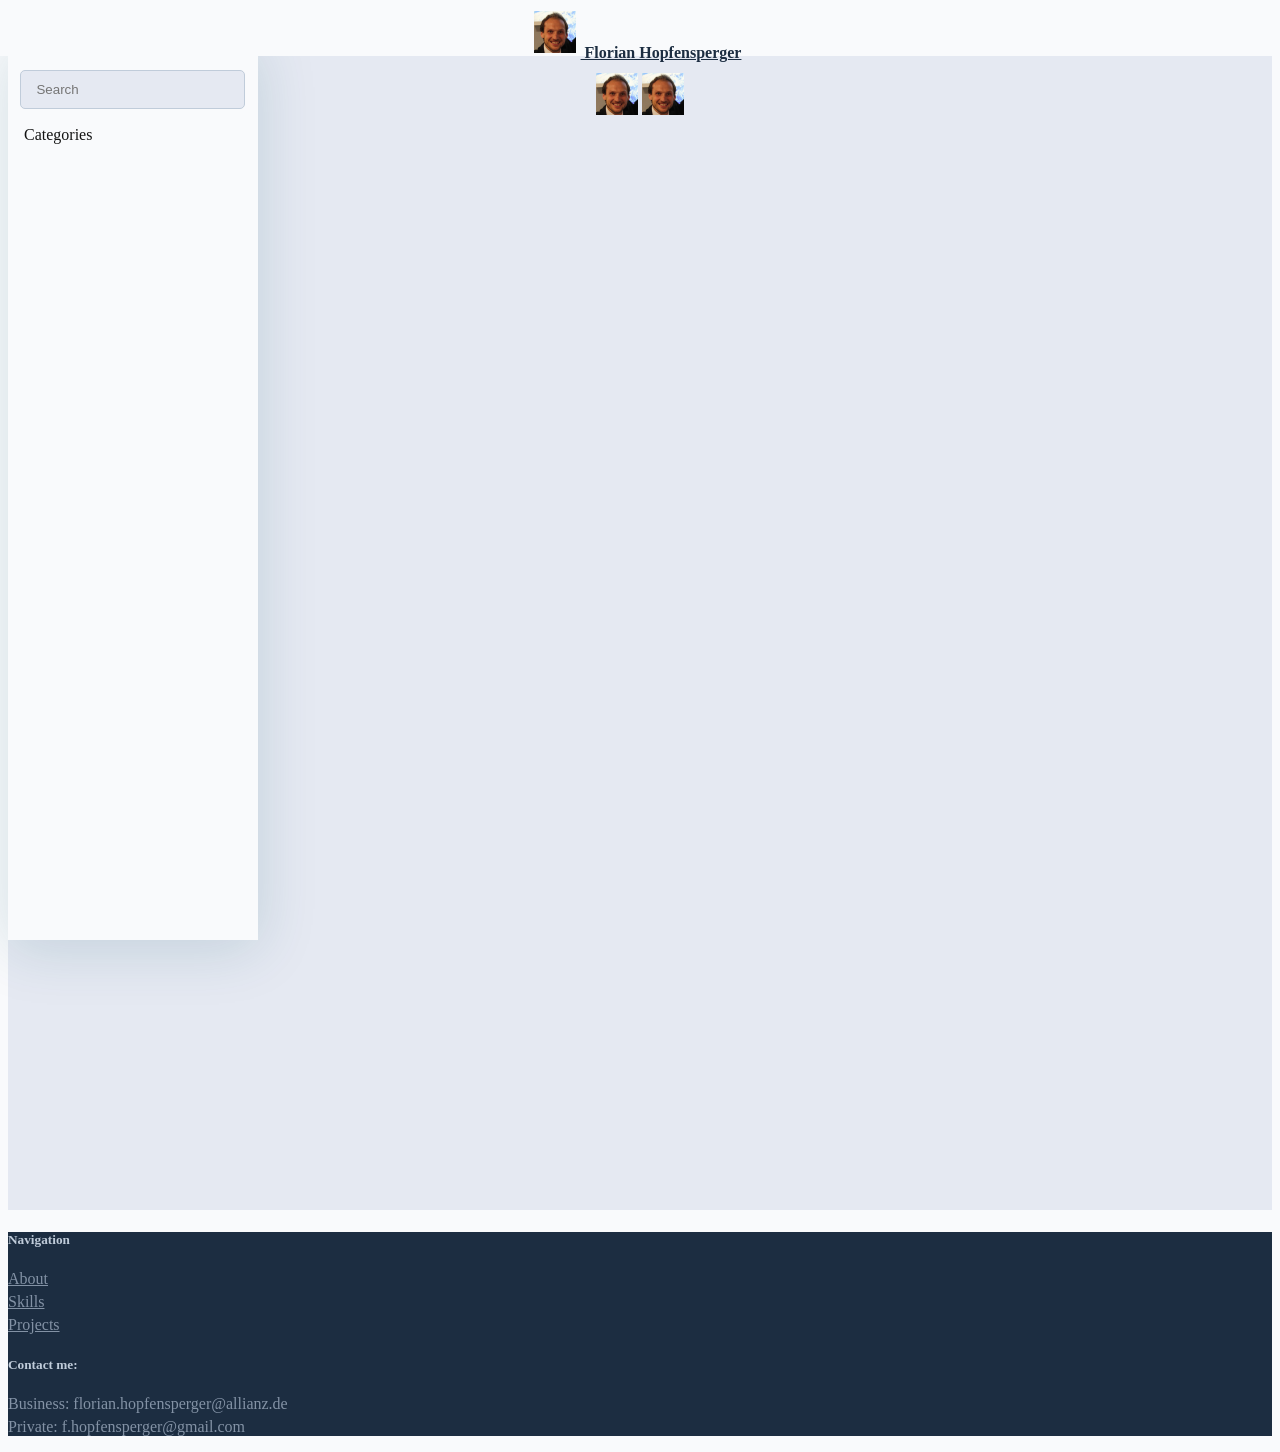
==== commit 55583341: "rebuilding site Thu Sep  8 06:58:40 UTC 2022" ====
--- a/categories/index.html
+++ b/categories/index.html
@@ -14,7 +14,7 @@
 <link rel="stylesheet" href="/css/flag-icon.min.css"/>
 
 
-<link rel="stylesheet" href="https://fonts.googleapis.com/css2?family=Muli:wght@300;400;500;600">
+<link rel="stylesheet" href="/google-fonts/Mulish/mulish.css"/>
 
 
 <link rel="stylesheet" href="/fontawesome/css/all.min.css"/>
--- a/css/layouts/main.css
+++ b/css/layouts/main.css
@@ -174,7 +174,7 @@
   margin-right: 3px;
 }
 
-/* ====== codeblocks ====== */
+/* ====== table ====== */
 table {
   border-radius: 0.1rem;
   background: #e5e9f2;
@@ -204,6 +204,42 @@
 
 tbody tr:hover {
   background: #c0ccda;
+}
+
+/* ====== don't apply css to tables inside gist ====== */
+.gist table {
+  border-radius: unset;
+  background: unset;
+  border: unset;
+  padding: unset;
+}
+
+.gist table tr {
+  height: unset !important;
+}
+
+.gist table th,
+td {
+  padding: unset;
+  border-left: unset;
+  border-bottom: unset;
+}
+
+.gist table thead tr {
+  background: unset;
+  color: unset;
+}
+
+.gist tbody tr:nth-child(odd) {
+  background-color: unset;
+}
+
+.gist tbody tr:hover {
+  background: unset;
+}
+
+.gist table td, .gist table tc{
+  border-right: 1px solid #eee;
 }
 
 figure {
@@ -408,7 +444,8 @@
 
 @media only screen and (max-width: 576px) {
   .skills-section .container,
-  .projects-section .container {
+  .projects-section .container,
+  .publications-section .container {
     padding-left: 0.3rem;
     padding-right: 0.3rem;
   }
@@ -421,7 +458,8 @@
   .skills-section,
   .projects-section,
   .recent-posts-section,
-  .achievements-section {
+  .achievements-section,
+  .publications-section {
     padding-left: 0;
     padding-right: 0;
   }
--- a/google-fonts/Mulish/mulish.css
+++ b/google-fonts/Mulish/mulish.css
@@ -0,0 +1,96 @@
+  /* vietnamese */
+@font-face {
+  font-family: 'Muli';
+  font-style: normal;
+  font-weight: 300;
+  src: url(/google-fonts/Mulish/Mulish-VariableFont_wght.ttf) format('truetype');
+  unicode-range: U+0102-0103, U+0110-0111, U+0128-0129, U+0168-0169, U+01A0-01A1, U+01AF-01B0, U+1EA0-1EF9, U+20AB;
+}
+/* latin-ext */
+@font-face {
+  font-family: 'Muli';
+  font-style: normal;
+  font-weight: 300;
+  src: url(/google-fonts/Mulish/Mulish-VariableFont_wght.ttf) format('truetype');
+  unicode-range: U+0100-024F, U+0259, U+1E00-1EFF, U+2020, U+20A0-20AB, U+20AD-20CF, U+2113, U+2C60-2C7F, U+A720-A7FF;
+}
+/* latin */
+@font-face {
+  font-family: 'Muli';
+  font-style: normal;
+  font-weight: 300;
+  src: url(/google-fonts/Mulish/Mulish-VariableFont_wght.ttf) format('truetype');
+  unicode-range: U+0000-00FF, U+0131, U+0152-0153, U+02BB-02BC, U+02C6, U+02DA, U+02DC, U+2000-206F, U+2074, U+20AC, U+2122, U+2191, U+2193, U+2212, U+2215, U+FEFF, U+FFFD;
+}
+/* vietnamese */
+@font-face {
+  font-family: 'Muli';
+  font-style: normal;
+  font-weight: 400;
+  src: url(/google-fonts/Mulish/Mulish-VariableFont_wght.ttf) format('truetype');
+  unicode-range: U+0102-0103, U+0110-0111, U+0128-0129, U+0168-0169, U+01A0-01A1, U+01AF-01B0, U+1EA0-1EF9, U+20AB;
+}
+/* latin-ext */
+@font-face {
+  font-family: 'Muli';
+  font-style: normal;
+  font-weight: 400;
+  src: url(/google-fonts/Mulish/Mulish-VariableFont_wght.ttf) format('truetype');
+  unicode-range: U+0100-024F, U+0259, U+1E00-1EFF, U+2020, U+20A0-20AB, U+20AD-20CF, U+2113, U+2C60-2C7F, U+A720-A7FF;
+}
+/* latin */
+@font-face {
+  font-family: 'Muli';
+  font-style: normal;
+  font-weight: 400;
+  src: url(/google-fonts/Mulish/Mulish-VariableFont_wght.ttf) format('truetype');
+  unicode-range: U+0000-00FF, U+0131, U+0152-0153, U+02BB-02BC, U+02C6, U+02DA, U+02DC, U+2000-206F, U+2074, U+20AC, U+2122, U+2191, U+2193, U+2212, U+2215, U+FEFF, U+FFFD;
+}
+/* vietnamese */
+@font-face {
+  font-family: 'Muli';
+  font-style: normal;
+  font-weight: 500;
+  src: url(/google-fonts/Mulish/Mulish-VariableFont_wght.ttf) format('truetype');
+  unicode-range: U+0102-0103, U+0110-0111, U+0128-0129, U+0168-0169, U+01A0-01A1, U+01AF-01B0, U+1EA0-1EF9, U+20AB;
+}
+/* latin-ext */
+@font-face {
+  font-family: 'Muli';
+  font-style: normal;
+  font-weight: 500;
+  src: url(/google-fonts/Mulish/Mulish-VariableFont_wght.ttf) format('truetype');
+  unicode-range: U+0100-024F, U+0259, U+1E00-1EFF, U+2020, U+20A0-20AB, U+20AD-20CF, U+2113, U+2C60-2C7F, U+A720-A7FF;
+}
+/* latin */
+@font-face {
+  font-family: 'Muli';
+  font-style: normal;
+  font-weight: 500;
+  src: url(/google-fonts/Mulish/Mulish-VariableFont_wght.ttf) format('truetype');
+  unicode-range: U+0000-00FF, U+0131, U+0152-0153, U+02BB-02BC, U+02C6, U+02DA, U+02DC, U+2000-206F, U+2074, U+20AC, U+2122, U+2191, U+2193, U+2212, U+2215, U+FEFF, U+FFFD;
+}
+/* vietnamese */
+@font-face {
+  font-family: 'Muli';
+  font-style: normal;
+  font-weight: 600;
+  src: url(/google-fonts/Mulish/Mulish-VariableFont_wght.ttf) format('truetype');
+  unicode-range: U+0102-0103, U+0110-0111, U+0128-0129, U+0168-0169, U+01A0-01A1, U+01AF-01B0, U+1EA0-1EF9, U+20AB;
+}
+/* latin-ext */
+@font-face {
+  font-family: 'Muli';
+  font-style: normal;
+  font-weight: 600;
+  src: url(/google-fonts/Mulish/Mulish-VariableFont_wght.ttf) format('truetype');
+  unicode-range: U+0100-024F, U+0259, U+1E00-1EFF, U+2020, U+20A0-20AB, U+20AD-20CF, U+2113, U+2C60-2C7F, U+A720-A7FF;
+}
+/* latin */
+@font-face {
+  font-family: 'Muli';
+  font-style: normal;
+  font-weight: 600;
+  src: url(/google-fonts/Mulish/Mulish-VariableFont_wght.ttf) format('truetype');
+  unicode-range: U+0000-00FF, U+0131, U+0152-0153, U+02BB-02BC, U+02C6, U+02DA, U+02DC, U+2000-206F, U+2074, U+20AC, U+2122, U+2191, U+2193, U+2212, U+2215, U+FEFF, U+FFFD;
+}
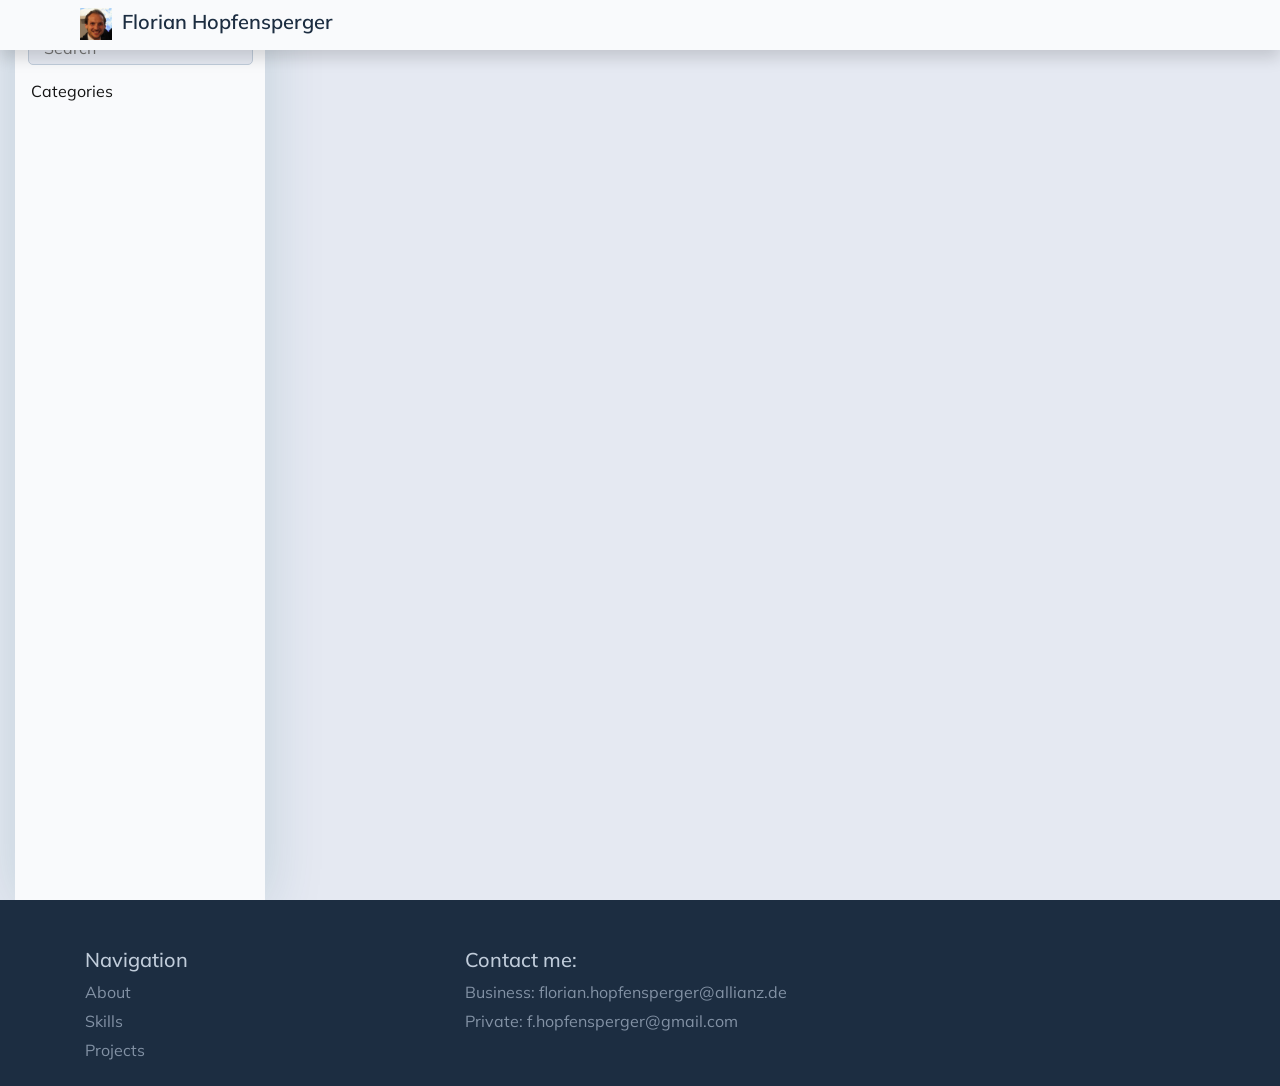
==== commit f4208aa8: "rebuilding site Thu Apr  6 09:15:01 UTC 2023" ====
--- a/categories/index.html
+++ b/categories/index.html
@@ -1,332 +1,7 @@
-<!DOCTYPE html>
-<html>
-  <head>
-    <title>Categories</title>
-    <meta charset="UTF-8" />
-<meta name="viewport" content="width=device-width, initial-scale=1.0" />
-<meta http-equiv="X-UA-Compatible" content="ie=edge" />
-
-
-<link rel="stylesheet" href="/css/bootstrap.min.css"/>
-<link rel="stylesheet" href="/css/layouts/main.css"/>
-<link rel="stylesheet" href="/css/navigators/navbar.css"/>
-<link rel="stylesheet" href="/css/plyr.css"/>
-<link rel="stylesheet" href="/css/flag-icon.min.css"/>
-
-
-<link rel="stylesheet" href="/google-fonts/Mulish/mulish.css"/>
-
-
-<link rel="stylesheet" href="/fontawesome/css/all.min.css"/>
-
-
-
-
-
-
-
-  
-
-  
-  
-  
-    
-  
-  
-
-  <link rel="icon" type="image/png" href="/images/favicon_hu809d6f043c24e710c361e198c2f2d7cd_827_42x0_resize_box_3.png" />
-
-<meta property="og:title" content="Categories" />
-<meta property="og:description" content="" />
-<meta property="og:type" content="website" />
-<meta property="og:url" content="https://fhopfensperger.github.io/categories/" />
-
-
-
-    
-    
-    <link rel="stylesheet" href="/css/layouts/list.css">
-    <link rel="stylesheet" href="/css/navigators/sidebar.css">
-    
-    <link rel="stylesheet" href="/css/style.css"/>
-
-
-
-    
-
-
-
-
-    
-<script type="application/javascript">
-var doNotTrack = false;
-if (!doNotTrack) {
-	(function(i,s,o,g,r,a,m){i['GoogleAnalyticsObject']=r;i[r]=i[r]||function(){
-	(i[r].q=i[r].q||[]).push(arguments)},i[r].l=1*new Date();a=s.createElement(o),
-	m=s.getElementsByTagName(o)[0];a.async=1;a.src=g;m.parentNode.insertBefore(a,m)
-	})(window,document,'script','https://www.google-analytics.com/analytics.js','ga');
-	ga('create', 'UA-186447817-1', 'auto');
-	
-	ga('send', 'pageview');
-}
-</script>
-
-</head>
-
-  <body data-spy="scroll" data-target="#TableOfContents" data-offset="80">
-    <div class="container-fluid bg-dimmed wrapper">
-      
-      
-    
-
-
-
-
-
-  
-
-
-  
-
-
-
-
-  
-  
-    
-  
-  
-
-
-
-  
-  
-    
-  
-  
-
-
-<nav class="navbar navbar-expand-xl top-navbar final-navbar shadow">
-  <div class="container">
-      <button class="navbar-toggler navbar-light" id="sidebar-toggler" type="button" onclick="toggleSidebar()">
-      <span class="navbar-toggler-icon"></span>
-    </button>
-    <a class="navbar-brand" href="/">
-      
-        <img src="/images/author/florian_hu9220950d0331fe7b7b884743f2165645_459878_42x0_resize_box_3.png" alt="Logo">
-      Florian Hopfensperger</a>
-    <button class="navbar-toggler navbar-light" id="toc-toggler" type="button" onclick="toggleTOC()">
-      <span class="navbar-toggler-icon"></span>
-    </button>
-
-    <div class="collapse navbar-collapse lang-selector" id="top-nav-items">
-      <ul class="navbar-nav ml-auto">
-      
-      
-      </ul>
-    </div>
-  </div>
-  
-  
-    <img src="/images/author/florian_hu9220950d0331fe7b7b884743f2165645_459878_42x0_resize_box_3.png" class="d-none" id="main-logo" alt="Logo">
-  
-  
-    <img src="/images/author/florian_hu9220950d0331fe7b7b884743f2165645_459878_42x0_resize_box_3.png" class="d-none" id="inverted-logo" alt="Inverted Logo">
-  
-</nav>
-
-
-
-      
-      
-  
-  
-
-  <section class="sidebar-section" id="sidebar-section">
-    <div class="sidebar-holder">
-      <div class="sidebar" id="sidebar">
-        <form class="mx-auto" method="get" action="/search">
-          <input type="text" name="keyword" value="" placeholder="Search" data-search="" id="search-box" />
-        </form>
-        <div class="sidebar-tree">
-          <ul class="tree" id="tree">
-            <li id="list-heading"><a href="/categories" data-filter="all">Categories</a></li>
-            <div class="subtree taxonomy-terms">
-              
-              
-
-
-
-  
-  
-
-
-            </div>
-          </ul>
-        </div>
-      </div>
-    </div>
-  </section>
-
-
-      
-      
-<section class="content-section" id="content-section">
-  <div class="content container-fluid" id="content">
-    <div class="container-fluid post-card-holder" id="post-card-holder">
-      
-      
-      
-    </div>
-    <div class="paginator">
-      
-    </div>
-  </div>
-</section>
-
-
-      
-       
-    </div>
-
-    
-    
-
-
-
-
-
-
-
-
-
-
-
-
-  
-  
-    
-  
-
-  
-  
-    
-  
-
-  
-  
-
-  
-  
-    
-    
-      
-    
-  
-
-
-  
-  
-  
-
-  
-  
-  
-
-  
-  
-  
-    
-  
-  
-
-  
-  
-  
-
-  <footer id="footer" class="container-fluid text-center align-content-center footer pb-2">
-    <div class="container pt-5">
-      <div class="row text-left">
-        
-        <div class="col-md-4 col-sm-12">
-          <h5>Navigation</h5>
-          
-          <ul>
-              
-                
-                
-                  
-                
-                <li class="nav-item">
-                  <a class="smooth-scroll" href="https://fhopfensperger.github.io#about">About</a>
-                </li>
-              
-              
-                
-                
-                  
-                
-                <li class="nav-item">
-                  <a class="smooth-scroll" href="https://fhopfensperger.github.io#skills">Skills</a>
-                </li>
-              
-              
-                
-                
-                  
-                
-                <li class="nav-item">
-                  <a class="smooth-scroll" href="https://fhopfensperger.github.io#projects">Projects</a>
-                </li>
-              
-              
-            
-              
-            
-          </ul>
-          
-        </div>
-        
-        
-        <div class="col-md-4 col-sm-12">
-          <h5>Contact me:</h5>
-          <ul>
-            
-              
-                <li><span>Business: </span> <span>florian.hopfensperger@allianz.de</span></li>
-              
-            
-              
-                <li><span>Private: </span> <span>f.hopfensperger@gmail.com</span></li>
-              
-            
-          </ul>
-        </div>
-        
-        
-        
-      </div>
-    </div>
-    
-    
-  </footer>
-
-
-    <script type="text/javascript" src="/js/jquery-3.4.1.min.js"></script>
-<script type="text/javascript" src="/js/popper.min.js"></script>
-<script type="text/javascript" src="/js/bootstrap.min.js"></script>
-
-<script type="text/javascript" src="/js/navbar.js"></script>
-<script type="text/javascript" src="/js/plyr.js"></script>
-<script type="text/javascript" src="/js/main.js"></script>
-
-
-
-    
-    
-    <script src="/js/list.js"></script>
-
-
-    
-</body>
-</html>
+<!doctype html><html lang=en><head><title>Categories</title><meta charset=utf-8><meta name=viewport content="width=device-width,initial-scale=1"><meta http-equiv=x-ua-compatible content="ie=edge"><link rel=stylesheet href=/application.45a5c976822bbb18695d6a4e0b0a54cc50b1e5934a15d3139ada0b1165781c4d.css integrity="sha256-RaXJdoIruxhpXWpOCwpUzFCx5ZNKFdMTmtoLEWV4HE0="><link rel=icon type=image/png href=/images/favicon_hu809d6f043c24e710c361e198c2f2d7cd_827_42x0_resize_box_3.png><meta property="og:title" content="Categories"><meta property="og:description" content><meta property="og:type" content="website"><meta property="og:url" content="https://fhopfensperger.github.io/categories/"><meta name=twitter:card content="summary"><meta name=twitter:title content="Categories"><meta name=twitter:description content><script type=application/javascript>var doNotTrack=!1;doNotTrack||(function(e,t,n,s,o,i,a){e.GoogleAnalyticsObject=o,e[o]=e[o]||function(){(e[o].q=e[o].q||[]).push(arguments)},e[o].l=1*new Date,i=t.createElement(n),a=t.getElementsByTagName(n)[0],i.async=1,i.src=s,a.parentNode.insertBefore(i,a)}(window,document,"script","https://www.google-analytics.com/analytics.js","ga"),ga("create","UA-186447817-1","auto"),ga("send","pageview"))</script></head><body class="type-categories kind-taxonomy" data-spy=scroll data-target=#TableOfContents data-offset=80><div class="container-fluid bg-dimmed wrapper"><nav class="navbar navbar-expand-xl top-navbar final-navbar shadow"><div class=container><button class="navbar-toggler navbar-light" id=sidebar-toggler type=button>
+<span class=navbar-toggler-icon></span></button>
+<a class=navbar-brand href=/><img src=/images/author/florian_hu9220950d0331fe7b7b884743f2165645_459878_42x0_resize_box_3.png alt=Logo>
+Florian Hopfensperger</a>
+<button class="navbar-toggler navbar-light" id=toc-toggler type=button>
+<span class=navbar-toggler-icon></span></button><div class="collapse navbar-collapse lang-selector" id=top-nav-items><ul class="navbar-nav ml-auto"></ul></div></div><img src=/images/author/florian_hu9220950d0331fe7b7b884743f2165645_459878_42x0_resize_box_3.png class=d-none id=main-logo alt=Logo>
+<img src=/images/author/florian_hu9220950d0331fe7b7b884743f2165645_459878_42x0_resize_box_3.png class=d-none id=inverted-logo alt="Inverted Logo"></nav><section class=sidebar-section id=sidebar-section><div class=sidebar-holder><div class=sidebar id=sidebar><form class=mx-auto method=get action=/search><input type=text name=keyword placeholder=Search data-search id=search-box></form><div class=sidebar-tree><ul class=tree id=tree><li id=list-heading><a href=/categories data-filter=all>Categories</a></li><div class="subtree taxonomy-terms"></div></ul></div></div></div></section><section class=content-section id=content-section><div class="content container-fluid" id=content><div class="container-fluid post-card-holder" id=post-card-holder></div><div class=paginator></div></div></section></div><footer id=footer class="container-fluid text-center align-content-center footer pb-2"><div class="container pt-5"><div class="row text-left"><div class="col-md-4 col-sm-12"><h5>Navigation</h5><ul><li class=nav-item><a class=smooth-scroll href=https://fhopfensperger.github.io#about>About</a></li><li class=nav-item><a class=smooth-scroll href=https://fhopfensperger.github.io#skills>Skills</a></li><li class=nav-item><a class=smooth-scroll href=https://fhopfensperger.github.io#projects>Projects</a></li></ul></div><div class="col-md-4 col-sm-12"><h5>Contact me:</h5><ul><li><span>Business:</span> <span>florian.hopfensperger@allianz.de</span></li><li><span>Private:</span> <span>f.hopfensperger@gmail.com</span></li></ul></div></div></div></footer><script src=/application.394286e4777a08437444b07ded9933f6acbb6238bd77cacebe550c31bd58d9ca.js integrity="sha256-OUKG5Hd6CEN0RLB97Zkz9qy7Yji9d8rOvlUMMb1Y2co=" defer></script></body></html>
